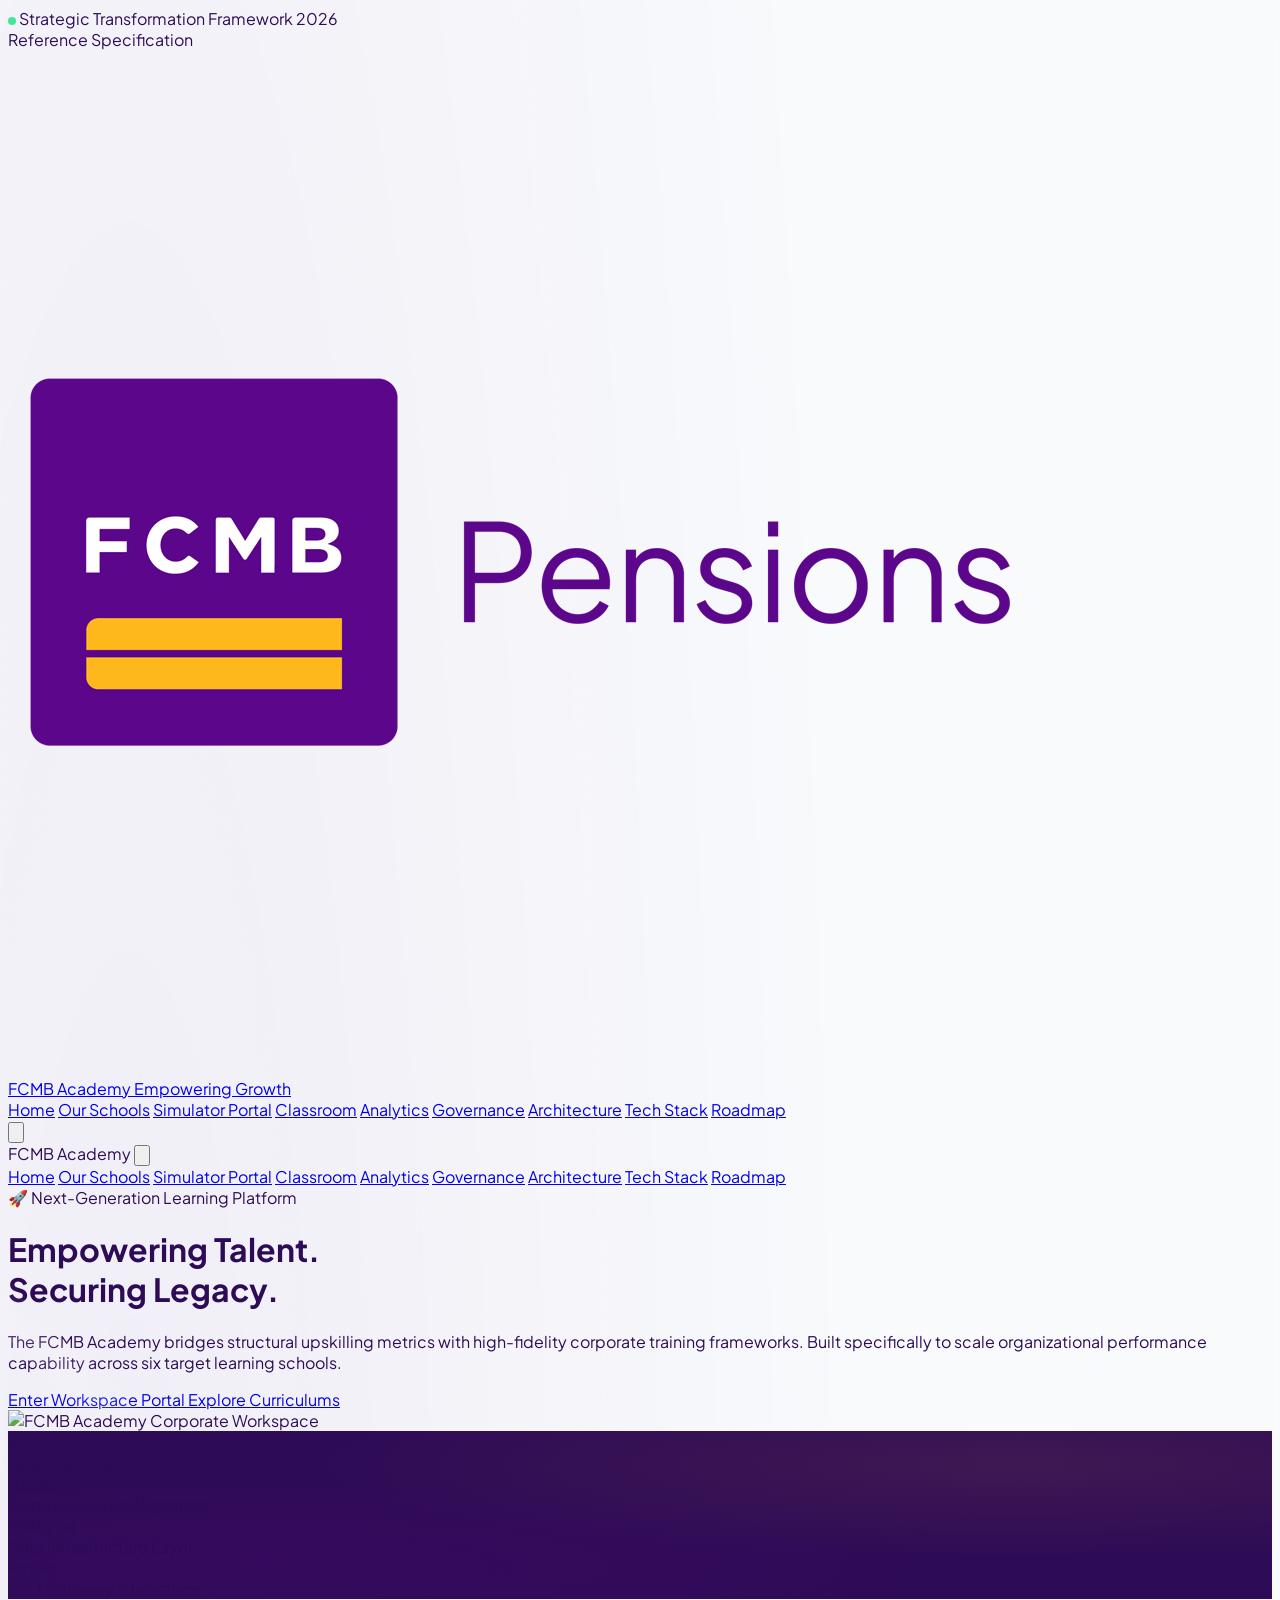
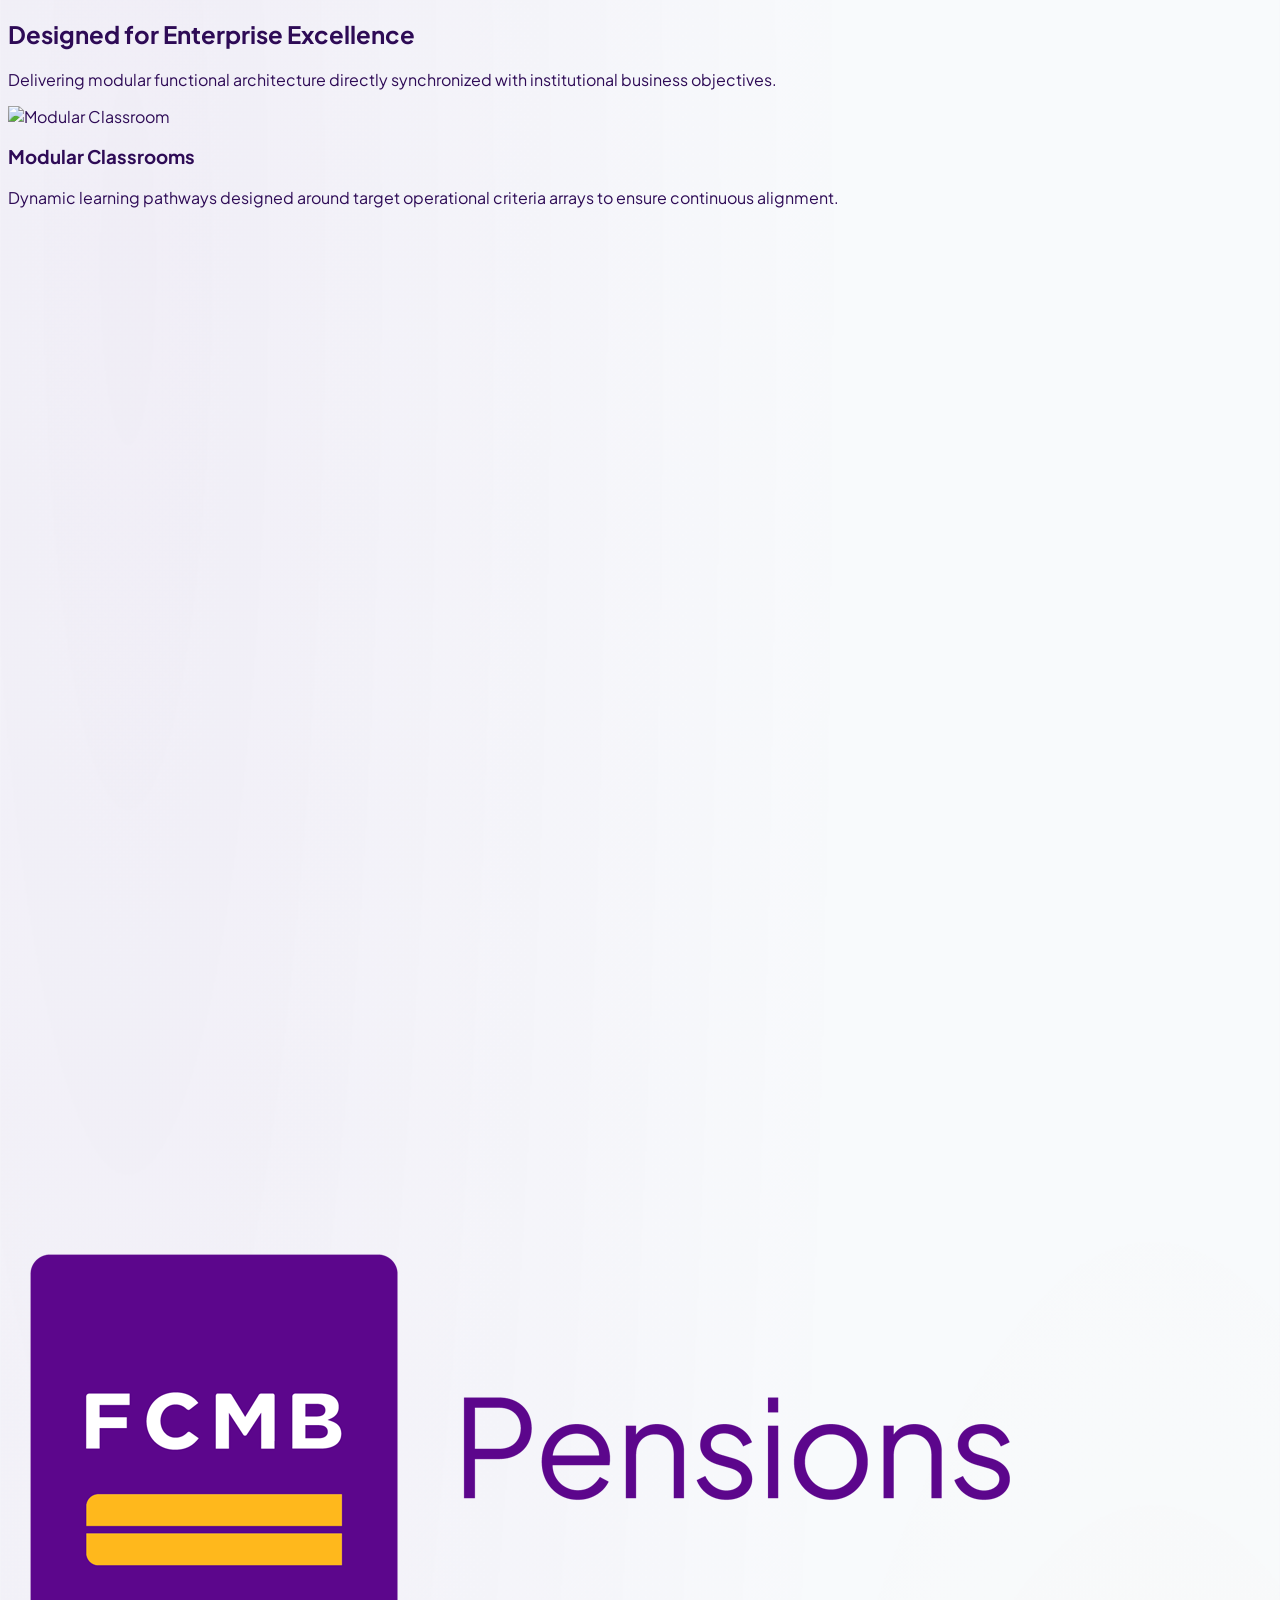
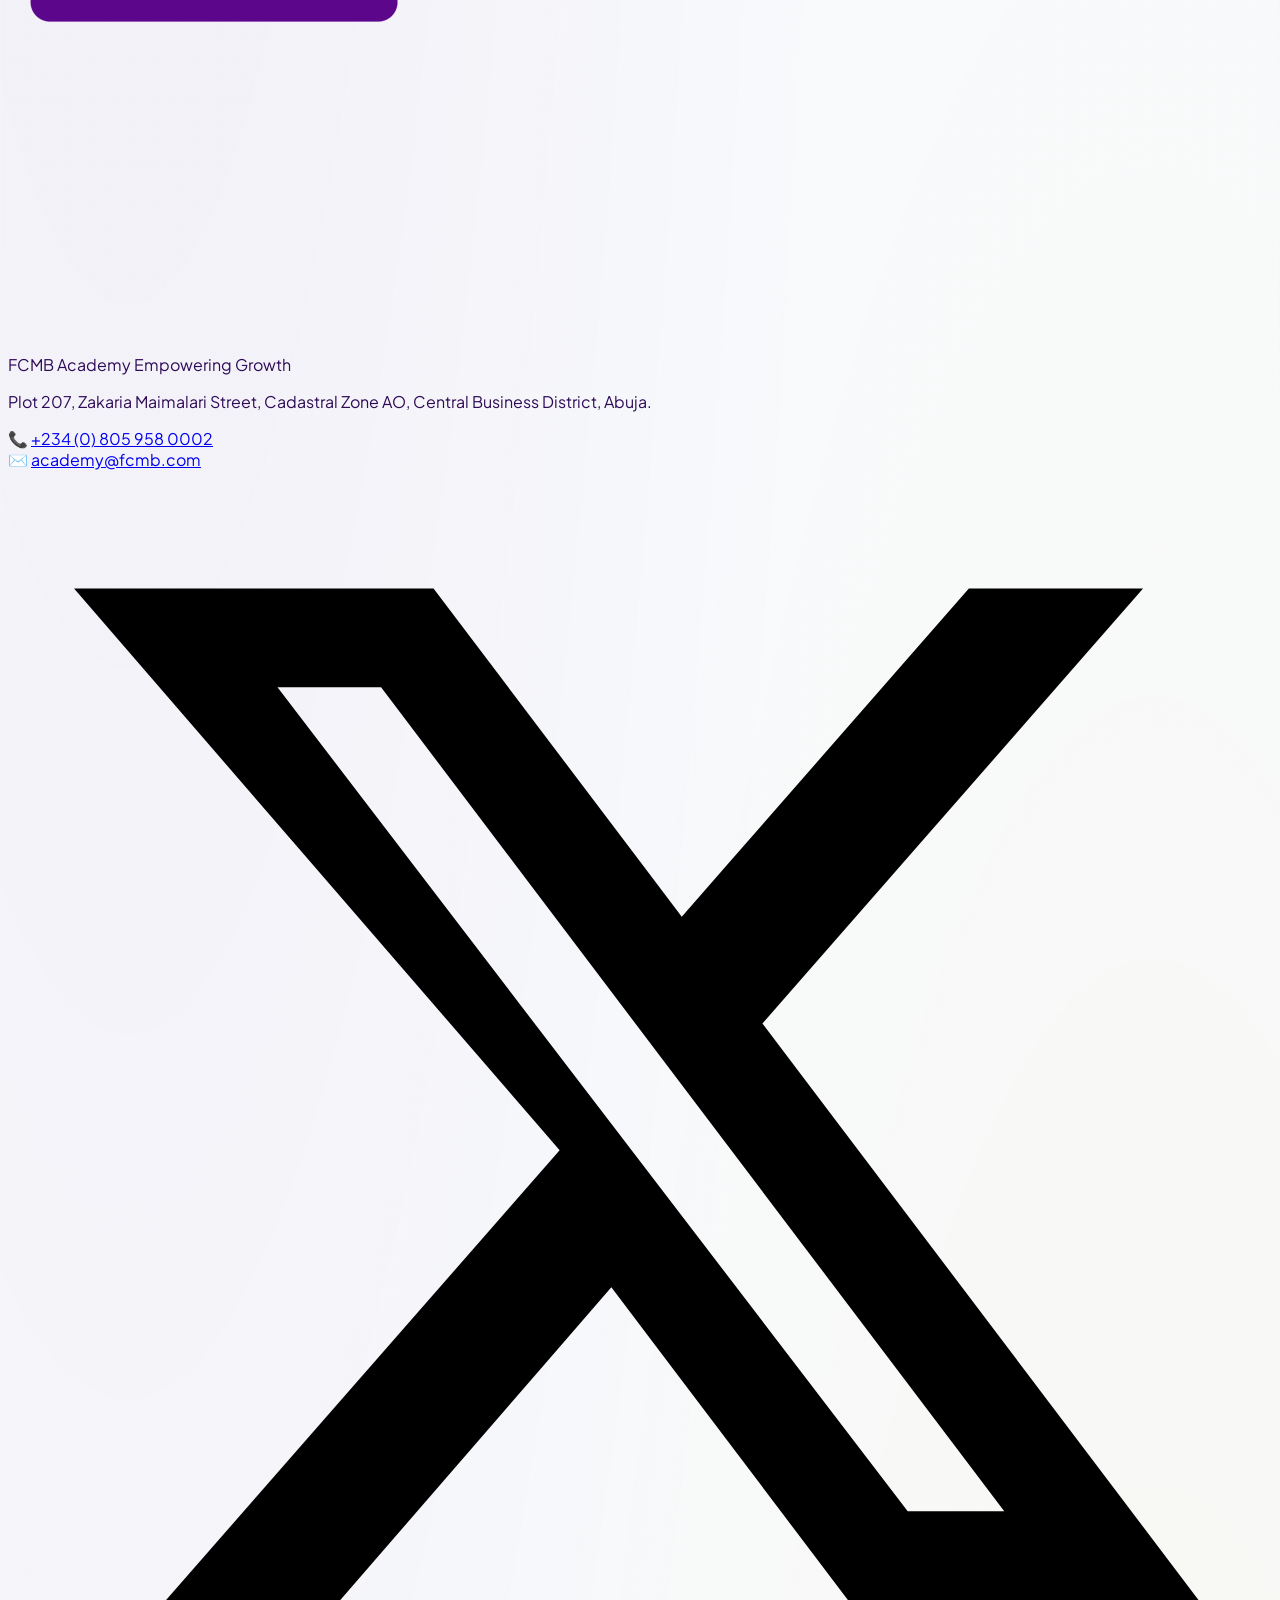
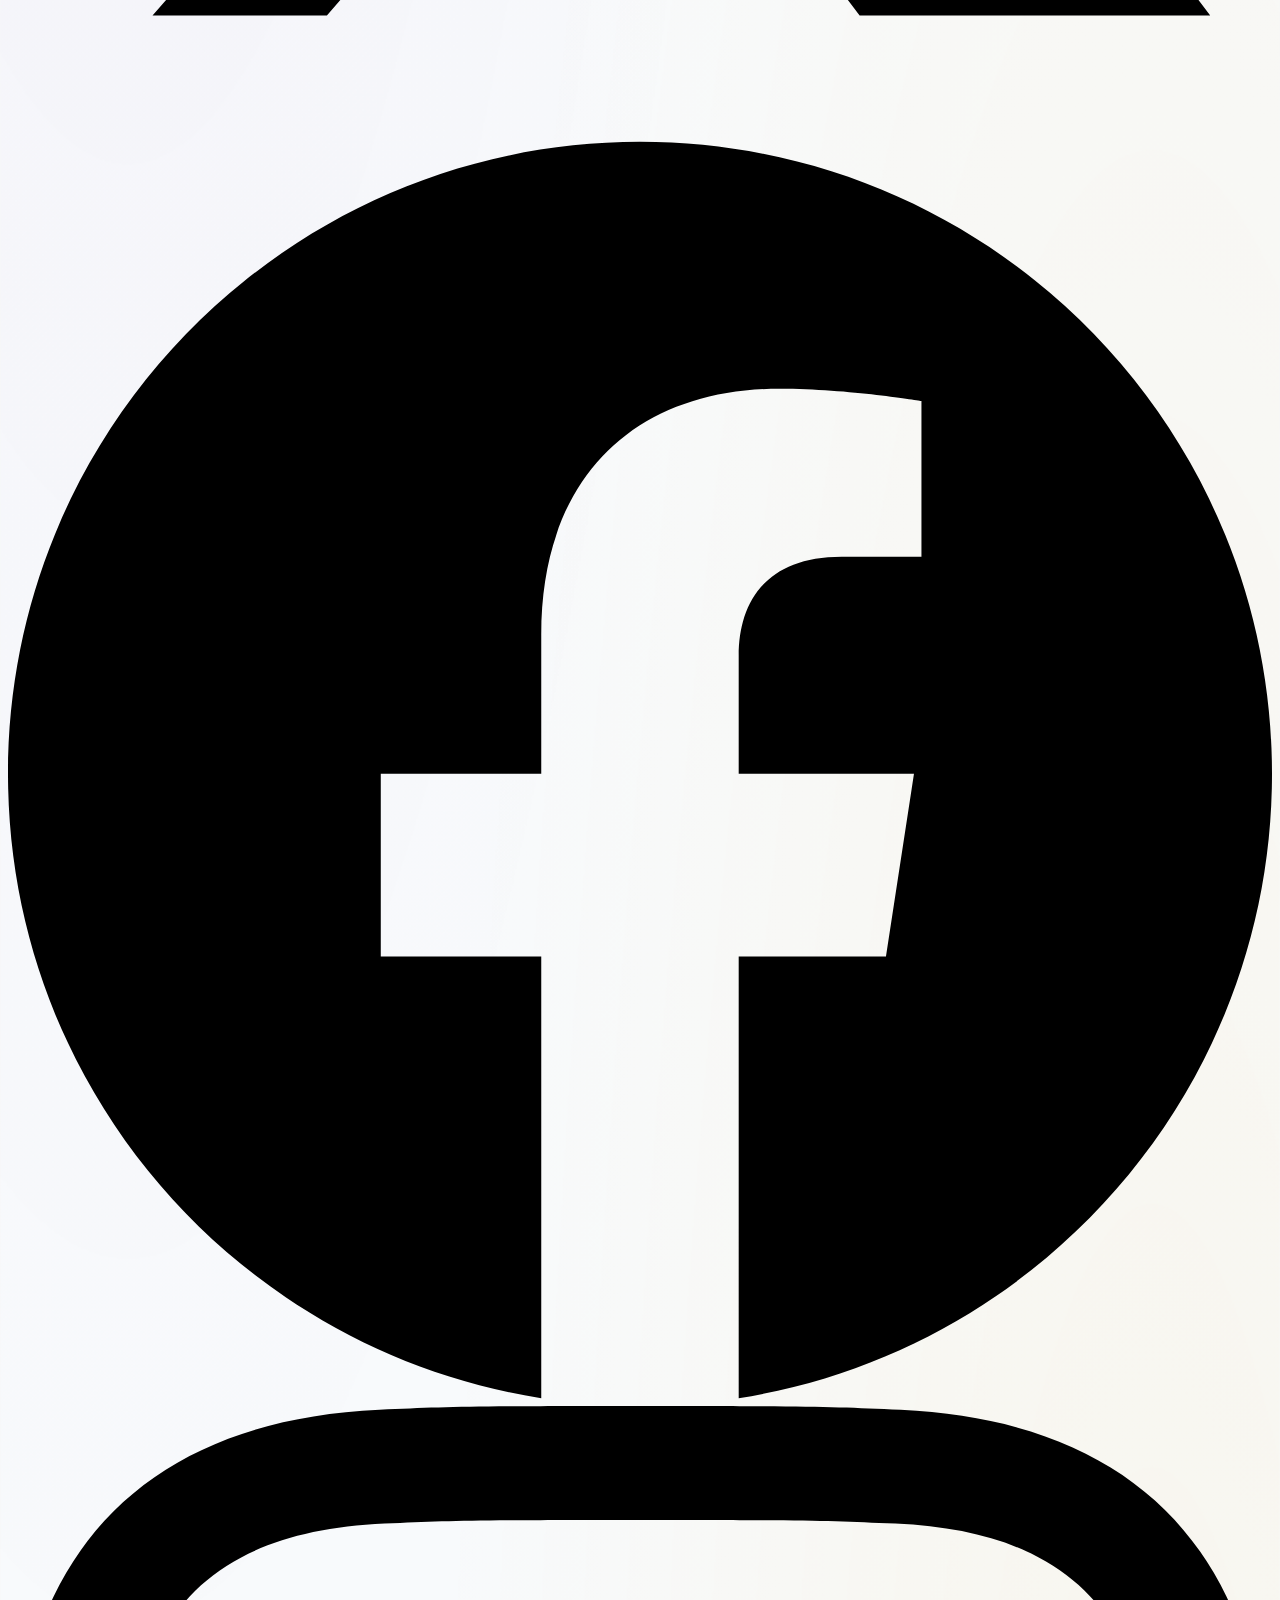
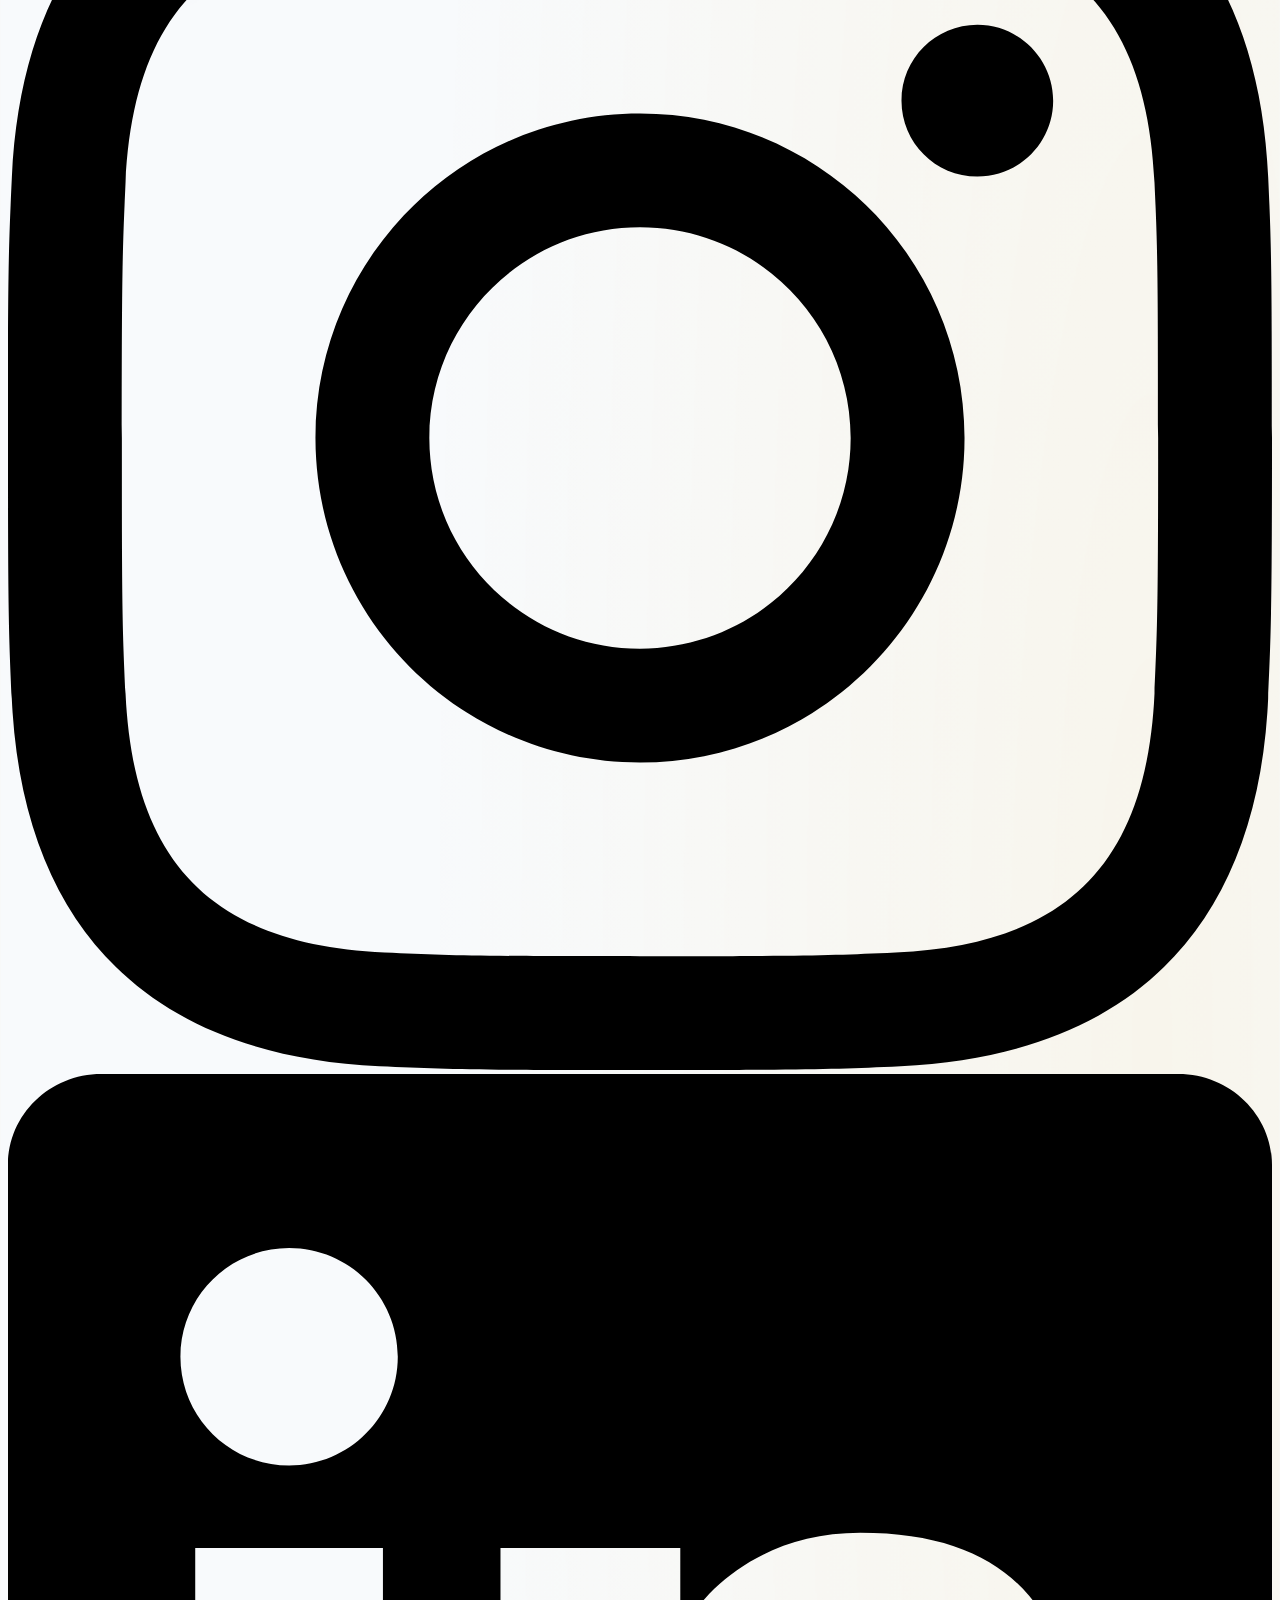
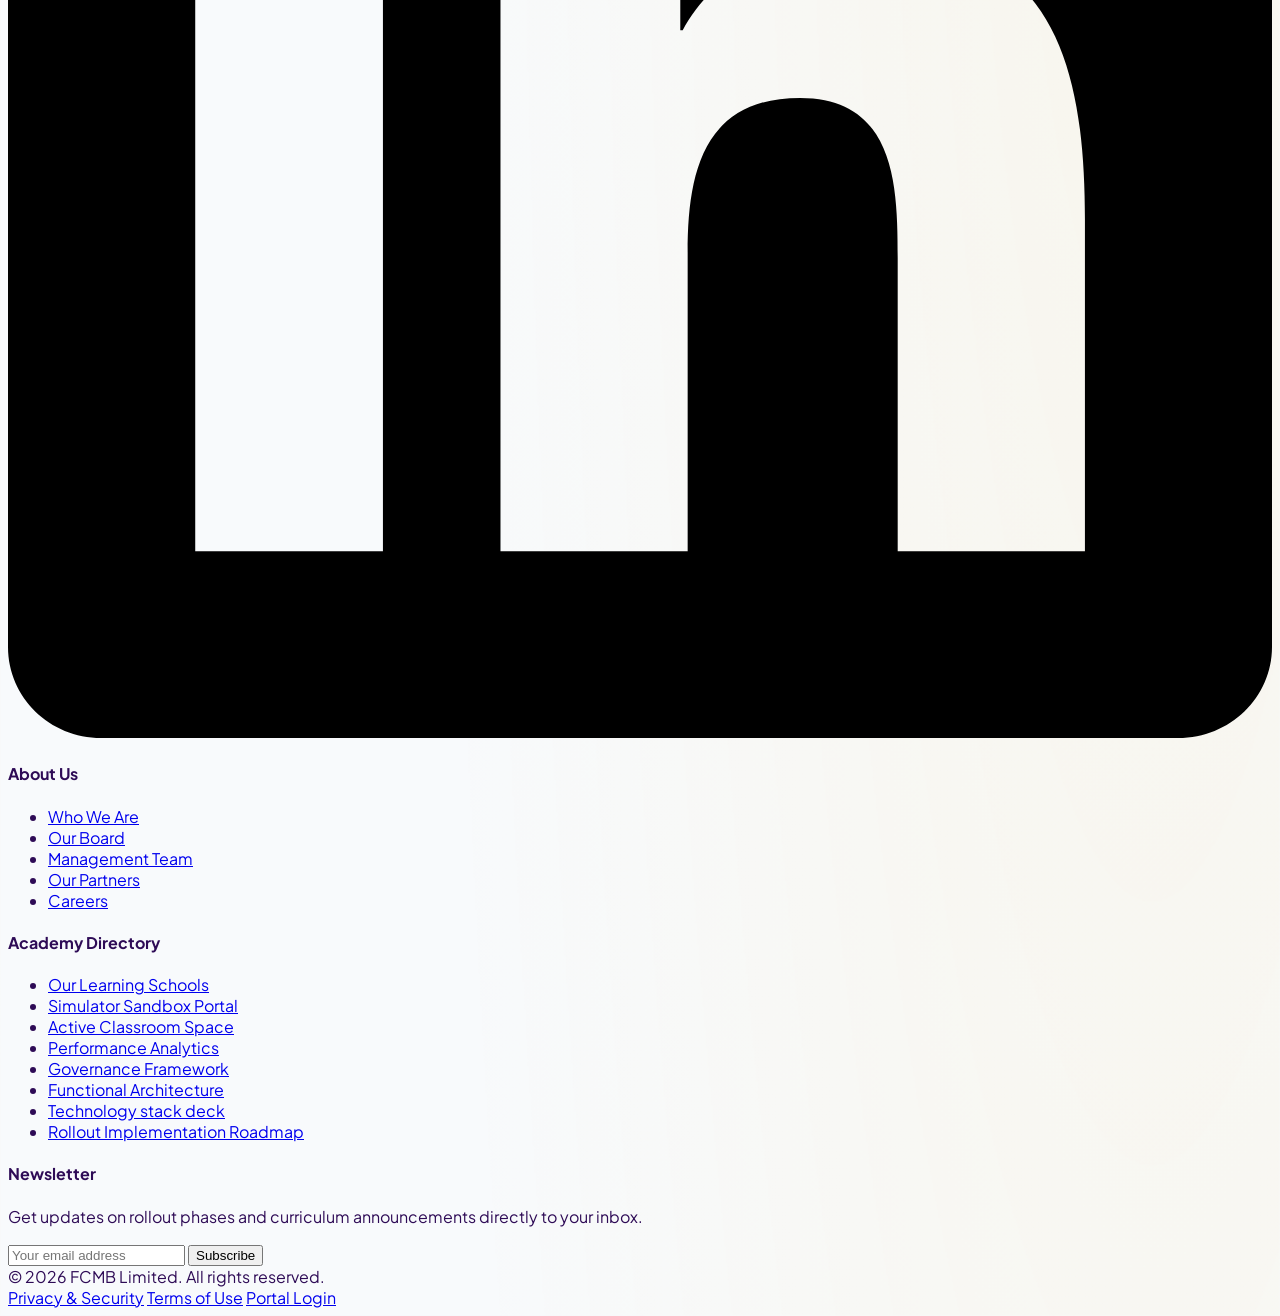
==== index.html @ ba7f53c5 "Initial commit of FCMB School Academy portal" ====
<!DOCTYPE html>
<html lang="en" class="scroll-smooth">
<head>
  <meta charset="UTF-8">
  <meta name="viewport" content="width=device-width, initial-scale=1.0">
  <title>FCMB Academy — Learning, Leadership, Legacy</title>
  <script src="https://cdn.tailwindcss.com/3.4.17"></script>
  <link href="assets/css/style.css" rel="stylesheet">
  <script>
    tailwind.config = {
      theme: {
        extend: {
          colors: {
            purple: '#5c068c',
            gold: '#ffb81c',
            obsidian: '#2e0b56',
            jade: '#3de896',
            coral: '#ff859f'
          },
          fontFamily: {
            sans: ['Plus Jakarta Sans', 'sans-serif'],
            playfair: ['Playfair Display', 'serif']
          }
        }
      }
    }
  </script>
</head>
<body class="bg-hero-pattern text-obsidian font-sans min-h-screen flex flex-col antialiased">

  <!-- Top Informational Strip -->
  <div class="bg-obsidian text-white/90 text-[10px] sm:text-xs py-2 px-6 border-b border-purple/20 shadow-sm shrink-0">
    <div class="max-w-7xl mx-auto flex justify-between items-center font-medium">
      <div class="flex items-center gap-2">
        <span class="pulse-indicator"></span>
        <span class="text-gold font-bold tracking-wider uppercase text-[9px] sm:text-[10px]">Strategic Transformation Framework 2026</span>
      </div>
      <div class="text-[10px] sm:text-[11px] text-white/70">Reference Specification</div>
    </div>
  </div>

  <!-- Navigation Header -->
  <nav class="bg-white/90 backdrop-blur-md sticky top-0 z-50 border-b border-purple/10 shadow-sm shrink-0">
    <div class="max-w-7xl mx-auto px-6 py-4 flex items-center justify-between">
      <a href="index.html" class="flex items-center gap-4">
        <img src="assets/images/FCMBPensionsLogo.png" alt="FCMB Logo" class="h-[70px] w-auto">
        <div class="flex flex-col border-l border-purple/20 pl-3.5">
          <span class="font-extrabold text-base tracking-wider text-purple uppercase">FCMB Academy</span>
          <span class="text-[10px] tracking-widest text-slate-400 font-bold uppercase -mt-0.5">Empowering Growth</span>
        </div>
      </a>
      
      <!-- Desktop Links -->
      <div class="hidden lg:flex items-center gap-1">
        <a href="index.html" class="text-xs font-bold text-purple bg-purple/5 px-4 py-2 rounded-xl transition">Home</a>
        <a href="schools.html" class="text-xs font-semibold text-slate-600 hover:text-purple hover:bg-purple/5 px-4 py-2 rounded-xl transition">Our Schools</a>
        <a href="dashboard.html" class="text-xs font-semibold text-slate-600 hover:text-purple hover:bg-purple/5 px-4 py-2 rounded-xl transition">Simulator Portal</a>
        <a href="lms-workspace.html" class="text-xs font-semibold text-slate-600 hover:text-purple hover:bg-purple/5 px-4 py-2 rounded-xl transition">Classroom</a>
        <a href="performance-analytics.html" class="text-xs font-semibold text-slate-600 hover:text-purple hover:bg-purple/5 px-4 py-2 rounded-xl transition">Analytics</a>
        <a href="governance.html" class="text-xs font-semibold text-slate-600 hover:text-purple hover:bg-purple/5 px-4 py-2 rounded-xl transition">Governance</a>
        <a href="architecture.html" class="text-xs font-semibold text-slate-600 hover:text-purple hover:bg-purple/5 px-4 py-2 rounded-xl transition">Architecture</a>
        <a href="techstack.html" class="text-xs font-semibold text-slate-600 hover:text-purple hover:bg-purple/5 px-4 py-2 rounded-xl transition">Tech Stack</a>
        <a href="roadmap.html" class="text-xs font-semibold text-slate-600 hover:text-purple hover:bg-purple/5 px-4 py-2 rounded-xl transition">Roadmap</a>
      </div>
      
      <!-- Mobile Hamburger Button -->
      <button id="hamburger-btn" class="lg:hidden text-purple p-2 hover:bg-purple/5 rounded-xl transition">
        <svg class="w-6 h-6" fill="none" stroke="currentColor" viewBox="0 0 24 24" stroke-width="2">
          <path stroke-linecap="round" stroke-linejoin="round" d="M4 6h16M4 12h16m-7 6h7" />
        </svg>
      </button>
    </div>
  </nav>

  <!-- Mobile Drawer Menu -->
  <div id="mobile-menu" class="fixed inset-0 z-[100] bg-obsidian/40 backdrop-blur-sm opacity-0 pointer-events-none transition-all duration-300">
    <div class="absolute right-0 top-0 bottom-0 w-[280px] bg-white p-6 shadow-2xl flex flex-col gap-6 transform translate-x-full transition-transform duration-300">
      <div class="flex items-center justify-between border-b border-slate-100 pb-4">
        <span class="font-extrabold text-sm text-purple uppercase">FCMB Academy</span>
        <button id="mobile-close-btn" class="text-slate-400 hover:text-purple transition">
          <svg class="w-6 h-6" fill="none" stroke="currentColor" viewBox="0 0 24 24" stroke-width="2">
            <path stroke-linecap="round" stroke-linejoin="round" d="M6 18L18 6M6 6l12 12" />
          </svg>
        </button>
      </div>
      <div class="flex flex-col gap-3 text-sm font-semibold text-slate-600">
        <a href="index.html" class="text-purple bg-purple/5 px-4 py-2.5 rounded-xl transition">Home</a>
        <a href="schools.html" class="hover:text-purple hover:bg-purple/5 px-4 py-2.5 rounded-xl transition">Our Schools</a>
        <a href="dashboard.html" class="hover:text-purple hover:bg-purple/5 px-4 py-2.5 rounded-xl transition">Simulator Portal</a>
        <a href="lms-workspace.html" class="hover:text-purple hover:bg-purple/5 px-4 py-2.5 rounded-xl transition">Classroom</a>
        <a href="performance-analytics.html" class="hover:text-purple hover:bg-purple/5 px-4 py-2.5 rounded-xl transition">Analytics</a>
        <a href="governance.html" class="hover:text-purple hover:bg-purple/5 px-4 py-2.5 rounded-xl transition">Governance</a>
        <a href="architecture.html" class="hover:text-purple hover:bg-purple/5 px-4 py-2.5 rounded-xl transition">Architecture</a>
        <a href="techstack.html" class="hover:text-purple hover:bg-purple/5 px-4 py-2.5 rounded-xl transition">Tech Stack</a>
        <a href="roadmap.html" class="hover:text-purple hover:bg-purple/5 px-4 py-2.5 rounded-xl transition">Roadmap</a>
      </div>
    </div>
  </div>

  <main class="grow">
    <!-- Hero & Marketing Content -->
    <header class="max-w-7xl mx-auto px-6 py-16 lg:py-24 grid grid-cols-1 lg:grid-cols-12 gap-12 items-center">
      <div class="lg:col-span-6 space-y-6 reveal-left">
        <div class="inline-flex items-center gap-2 bg-purple/5 border border-purple/10 px-3 py-1.5 rounded-full text-purple font-bold text-[11px] uppercase tracking-wider">
          🚀 Next-Generation Learning Platform
        </div>
        <h1 class="font-playfair text-4xl sm:text-5xl lg:text-6xl font-bold tracking-tight text-obsidian leading-[1.1]">
          Empowering Talent. <br>Securing <span class="text-purple italic font-semibold">Legacy.</span>
        </h1>
        <p class="text-slate-600 text-sm sm:text-base max-w-xl leading-relaxed font-light">
          The FCMB Academy bridges structural upskilling metrics with high-fidelity corporate training frameworks. Built specifically to scale organizational performance capability across six target learning schools.
        </p>
        <div class="flex flex-wrap gap-4 pt-2">
          <a href="dashboard.html" class="bg-purple text-white hover:bg-obsidian font-extrabold text-xs px-6 py-3.5 rounded-full tracking-wide shadow-lg shadow-purple/20 transition transform hover:-translate-y-0.5 btn-shimmer">
            Enter Workspace Portal
          </a>
          <a href="schools.html" class="bg-white border border-slate-200 text-slate-700 hover:bg-slate-50 font-bold text-xs px-6 py-3.5 rounded-full shadow-xs transition">
            Explore Curriculums
          </a>
        </div>
      </div>
      
      <div class="lg:col-span-6 relative reveal-right">
        <div class="absolute -inset-1 bg-gradient-to-tr from-gold via-purple to-obsidian rounded-3xl blur opacity-20"></div>
        <img src="https://images.unsplash.com/photo-1497366216548-37526070297c?auto=format&fit=crop&w=800&q=80" 
             alt="FCMB Academy Corporate Workspace" 
             class="relative z-10 rounded-3xl shadow-2xl border border-purple/10 w-full h-80 lg:h-[400px] object-cover aspect-[4/3]">
      </div>
    </header>

    <!-- Metrics & Corporate Impact Counter -->
    <section class="bg-dark-pattern text-white py-12 px-6 shadow-inner reveal-scale">
      <div class="max-w-7xl mx-auto grid grid-cols-2 md:grid-cols-4 gap-8 text-center">
        <div class="space-y-1">
          <div class="text-3xl lg:text-4xl font-extrabold text-gold">6</div>
          <div class="text-[10px] lg:text-xs uppercase tracking-wider text-white/60 font-semibold">Target Specialized Schools</div>
        </div>
        <div class="space-y-1">
          <div class="text-3xl lg:text-4xl font-extrabold text-gold">100%</div>
          <div class="text-[10px] lg:text-xs uppercase tracking-wider text-white/60 font-semibold">Corporate Sync Alignment</div>
        </div>
        <div class="space-y-1">
          <div class="text-3xl lg:text-4xl font-extrabold text-gold">Postgres</div>
          <div class="text-[10px] lg:text-xs uppercase tracking-wider text-white/60 font-semibold">Data Infrastructure Layer</div>
        </div>
        <div class="space-y-1">
          <div class="text-3xl lg:text-4xl font-extrabold text-gold">Active</div>
          <div class="text-[10px] lg:text-xs uppercase tracking-wider text-white/60 font-semibold">SSO Gateway Integration</div>
        </div>
      </div>
    </section>

    <!-- Pillars Core Section -->
    <section class="bg-gradient-to-b from-white to-slate-50 py-20 px-6 border-t border-purple/5">
      <div class="max-w-7xl mx-auto space-y-12">
        <div class="text-center space-y-2 max-w-xl mx-auto reveal">
          <h2 class="font-playfair text-3xl font-bold tracking-tight text-obsidian">Designed for Enterprise Excellence</h2>
          <p class="text-xs text-slate-500 leading-relaxed">Delivering modular functional architecture directly synchronized with institutional business objectives.</p>
        </div>

        <div class="grid grid-cols-1 md:grid-cols-3 gap-8">
          <div class="bg-white p-6 rounded-2xl border border-slate-100 shadow-sm space-y-4 hover-float reveal stagger-1">
            <img src="https://images.unsplash.com/photo-1516321318423-f06f85e504b3?auto=format&fit=crop&w=600&q=80" 
                 alt="Modular Classroom" class="w-full aspect-video object-cover rounded-xl shadow-inner">
            <h3 class="font-bold text-base text-purple">Modular Classrooms</h3>
            <p class="text-xs text-slate-500 leading-relaxed">Dynamic learning pathways designed around target operational criteria arrays to ensure continuous alignment.</p>
          </div>
          <div class="bg-white p-6 rounded-2xl border border-slate-100 shadow-sm space-y-4 hover-float reveal stagger-2">
            <img src="https://images.unsplash.com/photo-1460925895917-afdab827c52f?auto=format&fit=crop&w=600&q=80" 
                 alt="Real-Time Analytics Dashboard" class="w-full aspect-video object-cover rounded-xl shadow-inner">
            <h3 class="font-bold text-base text-purple">Metric Analytics</h3>
            <p class="text-xs text-slate-500 leading-relaxed">Granular organizational dashboards logging upskilling rates, testing compliance records loops, and competency evaluations.</p>
          </div>
          <div class="bg-white p-6 rounded-2xl border border-slate-100 shadow-sm space-y-4 hover-float reveal stagger-3">
            <img src="https://images.unsplash.com/photo-1558494949-ef010cbdcc31?auto=format&fit=crop&w=600&q=80" 
                 alt="Secure Cloud Infrastructure" class="w-full aspect-video object-cover rounded-xl shadow-inner">
            <h3 class="font-bold text-base text-purple">Enterprise Infrastructure</h3>
            <p class="text-xs text-slate-500 leading-relaxed">Fully cloud-hosted and built upon a secure, highly scalable relational persistence foundation layer.</p>
          </div>
        </div>
      </div>
    </section>

    <!-- Interactive Core Architecture Highlight Panel -->
    <section class="max-w-7xl mx-auto px-6 py-20 grid grid-cols-1 lg:grid-cols-12 gap-12 items-center">
      <div class="lg:col-span-5 space-y-5 reveal-left">
        <span class="text-[10px] uppercase tracking-widest font-bold text-purple bg-purple/10 px-2.5 py-1 rounded">Interactive Feature Preview</span>
        <h2 class="font-playfair text-3xl font-bold text-obsidian">Core Three-in-One Executive Integration Matrix</h2>
        <p class="text-xs text-slate-500 leading-relaxed font-light">
          Experience an application stack that unifies corporate documentation vaults, standardized grading assessment protocols, and adaptive operational dashboard parameters under one interface layout.
        </p>
        <div class="space-y-3 pt-2">
          <button onclick="switchPreviewTab('lms')" id="tab-lms" class="w-full text-left p-3.5 bg-purple text-white rounded-xl border border-purple/10 cursor-pointer transition text-xs font-bold shadow-xs">
            📚 Core LMS Module Sync Environment
          </button>
          <button onclick="switchPreviewTab('km')" id="tab-km" class="w-full text-left p-3.5 bg-white text-slate-700 rounded-xl border border-slate-100 cursor-pointer hover:bg-slate-50 transition text-xs font-bold">
            🏛️ Institutional Policy Knowledge Portal
          </button>
        </div>
      </div>
      <div class="lg:col-span-7 bg-white border border-purple/10 rounded-2xl p-6 min-h-[220px] flex flex-col justify-between shadow-sm reveal-right">
        <div class="space-y-3">
          <h4 id="preview-title" class="font-bold text-sm text-purple">Learning Management System (LMS)</h4>
          <p id="preview-text" class="text-xs text-slate-600 leading-relaxed">
            Acts as the main corporate execution layer, delivering structured onboarding tracks, automated lesson progressions, and SCORM framework synchronization parameters.
          </p>
        </div>
        <div class="pt-4 border-t border-slate-100 flex justify-between items-center text-[10px] font-bold text-slate-400">
          <span>SYSTEM SUBSYSTEM SIMULATION LAYER</span>
          <span class="text-jade uppercase flex items-center gap-1.5">
            <span class="w-2 h-2 rounded-full bg-jade animate-pulse"></span>
            Config Ready
          </span>
        </div>
      </div>
    </section>

    <!-- Updates Registration Panel -->
    <section class="bg-gradient-to-r from-purple via-obsidian to-purple text-white py-20 px-6">
      <div class="max-w-4xl mx-auto text-center space-y-6 reveal">
        <h2 class="font-playfair text-3xl font-bold tracking-tight">Stay Updated on Academy Rollout Phases</h2>
        <p class="text-xs text-white/70 max-w-lg mx-auto leading-relaxed">
          Subscribe to receive deployment lifecycle documentation updates, feature release notifications, and strategy framework change parameters directly from the implementation team.
        </p>
        <div class="max-w-md mx-auto flex flex-col sm:flex-row gap-2 pt-2">
          <input type="email" id="sub-email" placeholder="Enter your corporate email address" class="bg-white/10 text-white placeholder-white/40 border border-white/20 text-xs px-4 py-3 rounded-xl focus:outline-none focus:border-gold grow transition">
          <button onclick="triggerSub()" class="bg-gold text-obsidian hover:bg-white font-extrabold text-xs px-6 py-3 rounded-xl transition shadow-md whitespace-nowrap btn-shimmer">
            Subscribe to Framework
          </button>
        </div>
        <div id="sub-success-msg" class="text-xs font-bold text-jade hidden"></div>
      </div>
    </section>
  </main>

  <!-- ===================== FOOTER ===================== -->
  <footer class="bg-[#14141a] text-slate-400 py-16 px-6 border-t border-white/5 shrink-0">
    <div class="max-w-7xl mx-auto space-y-12">
      <div class="grid grid-cols-1 md:grid-cols-2 lg:grid-cols-12 gap-10">
        <!-- Brand & Contact -->
        <div class="lg:col-span-4 space-y-6">
          <div class="flex items-center gap-3">
            <div class="bg-white p-2 rounded-xl inline-flex items-center">
              <img src="assets/images/FCMBPensionsLogo.png" alt="FCMB Logo" class="h-[60px] w-auto">
            </div>
            <div class="flex flex-col border-l border-white/10 pl-3">
              <span class="font-extrabold text-sm tracking-wider text-white uppercase">FCMB Academy</span>
              <span class="text-[9px] tracking-widest text-slate-500 font-bold uppercase -mt-0.5">Empowering Growth</span>
            </div>
          </div>
          <p class="text-xs text-slate-500 leading-relaxed max-w-sm">
            Plot 207, Zakaria Maimalari Street, Cadastral Zone AO, Central Business District, Abuja.
          </p>
          <div class="space-y-2 text-xs">
            <div class="flex items-center gap-2">
              <span class="text-slate-500">📞</span>
              <a href="tel:+2348059580002" class="hover:text-gold transition">+234 (0) 805 958 0002</a>
            </div>
            <div class="flex items-center gap-2">
              <span class="text-slate-500">✉️</span>
              <a href="mailto:academy@fcmb.com" class="hover:text-gold transition">academy@fcmb.com</a>
            </div>
          </div>
          <!-- Social Icons -->
          <div class="flex gap-2">
            <a href="https://twitter.com/fcmbpensions" target="_blank" class="w-8 h-8 rounded-lg bg-white/5 hover:bg-gold hover:text-obsidian flex items-center justify-center transition text-slate-400">
              <svg class="w-4 h-4 fill-current" viewBox="0 0 24 24"><path d="M18.244 2.25h3.308l-7.227 8.26 8.502 11.24H16.17l-4.714-6.231-5.401 6.231H2.744l7.73-8.835L1.254 2.25H8.08l4.713 6.231zm-1.161 17.52h1.833L7.084 4.126H5.117z"/></svg>
            </a>
            <a href="https://www.facebook.com/fcmbpensions/" target="_blank" class="w-8 h-8 rounded-lg bg-white/5 hover:bg-gold hover:text-obsidian flex items-center justify-center transition text-slate-400">
              <svg class="w-4 h-4 fill-current" viewBox="0 0 24 24"><path d="M24 12.073c0-6.627-5.373-12-12-12s-12 5.373-12 12c0 5.99 4.388 10.954 10.125 11.854v-8.385H7.078v-3.47h3.047V9.43c0-3.007 1.792-4.669 4.533-4.669 1.312 0 2.686.235 2.686.235v2.953H15.83c-1.491 0-1.956.925-1.956 1.874v2.25h3.328l-.532 3.47h-2.796v8.385C19.612 23.027 24 18.062 24 12.073z"/></svg>
            </a>
            <a href="https://www.instagram.com/fcmbpensions/" target="_blank" class="w-8 h-8 rounded-lg bg-white/5 hover:bg-gold hover:text-obsidian flex items-center justify-center transition text-slate-400">
              <svg class="w-4 h-4 fill-current" viewBox="0 0 24 24"><path d="M12 2.163c3.204 0 3.584.012 4.85.07 3.252.148 4.771 1.691 4.919 4.919.058 1.265.069 1.645.069 4.849 0 3.205-.012 3.584-.069 4.849-.149 3.225-1.664 4.771-4.919 4.919-1.266.058-1.644.07-4.85.07-3.204 0-3.584-.012-4.849-.07-3.26-.149-4.771-1.699-4.919-4.92-.058-1.265-.07-1.644-.07-4.849 0-3.204.013-3.583.07-4.849.149-3.227 1.664-4.771 4.919-4.919 1.266-.057 1.645-.069 4.849-.069zm0-2.163c-3.259 0-3.667.014-4.947.072-4.358.2-6.78 2.618-6.98 6.98-.059 1.281-.073 1.689-.073 4.948 0 3.259.014 3.668.072 4.948.2 4.358 2.618 6.78 6.98 6.98 1.281.058 1.689.072 4.948.072 3.259 0 3.668-.014 4.948-.072 4.354-.2 6.782-2.618 6.979-6.98.059-1.28.073-1.689.073-4.948 0-3.259-.014-3.667-.072-4.947-.196-4.354-2.617-6.78-6.979-6.98-1.281-.059-1.69-.073-4.949-.073zm0 5.838c-3.403 0-6.162 2.759-6.162 6.162s2.759 6.163 6.162 6.163 6.162-2.759 6.162-6.163c0-3.403-2.759-6.162-6.162-6.162zm0 10.162c-2.209 0-4-1.79-4-4 0-2.209 1.791-4 4-4s4 1.791 4 4c0 2.21-1.791 4-4 4zm6.406-11.845c-.796 0-1.441.645-1.441 1.44s.645 1.44 1.441 1.44c.795 0 1.439-.645 1.439-1.44s-.644-1.44-1.439-1.44z"/></svg>
            </a>
            <a href="https://www.linkedin.com/company/fcmb-pensions/" target="_blank" class="w-8 h-8 rounded-lg bg-white/5 hover:bg-gold hover:text-obsidian flex items-center justify-center transition text-slate-400">
              <svg class="w-4 h-4 fill-current" viewBox="0 0 24 24"><path d="M20.447 20.452h-3.554v-5.569c0-1.328-.027-3.037-1.852-3.037-1.853 0-2.136 1.445-2.136 2.939v5.667H9.351V9h3.414v1.561h.046c.477-.9 1.637-1.85 3.37-1.85 3.601 0 4.267 2.37 4.267 5.455v6.286zM5.337 7.433c-1.144 0-2.063-.926-2.063-2.065 0-1.138.92-2.063 2.063-2.063 1.14 0 2.064.925 2.064 2.063 0 1.139-.925 2.065-2.064 2.065zm1.782 13.019H3.555V9h3.564v11.452zM22.225 0H1.771C.792 0 0 .774 0 1.729v20.542C0 23.227.792 24 1.771 24h20.451C23.2 24 24 23.227 24 22.271V1.729C24 .774 23.2 0 22.222 0h.003z"/></svg>
            </a>
          </div>
        </div>

        <!-- About Us Links -->
        <div class="lg:col-span-2 space-y-4">
          <h4 class="text-white text-xs font-bold uppercase tracking-wider">About Us</h4>
          <ul class="space-y-2.5 text-xs">
            <li><a href="https://fcmbpensions.com/about-us" target="_blank" class="hover:text-gold transition">Who We Are</a></li>
            <li><a href="https://fcmbpensions.com/our-board" target="_blank" class="hover:text-gold transition">Our Board</a></li>
            <li><a href="https://fcmbpensions.com/management-team" target="_blank" class="hover:text-gold transition">Management Team</a></li>
            <li><a href="https://fcmbpensions.com/our-partners" target="_blank" class="hover:text-gold transition">Our Partners</a></li>
            <li><a href="https://fcmbpensions.com/career" target="_blank" class="hover:text-gold transition">Careers</a></li>
          </ul>
        </div>

        <!-- Academy Directory -->
        <div class="lg:col-span-3 space-y-4">
          <h4 class="text-white text-xs font-bold uppercase tracking-wider">Academy Directory</h4>
          <ul class="space-y-2.5 text-xs">
            <li><a href="schools.html" class="hover:text-gold transition">Our Learning Schools</a></li>
            <li><a href="dashboard.html" class="hover:text-gold transition">Simulator Sandbox Portal</a></li>
            <li><a href="lms-workspace.html" class="hover:text-gold transition">Active Classroom Space</a></li>
            <li><a href="performance-analytics.html" class="hover:text-gold transition">Performance Analytics</a></li>
            <li><a href="governance.html" class="hover:text-gold transition">Governance Framework</a></li>
            <li><a href="architecture.html" class="hover:text-gold transition">Functional Architecture</a></li>
            <li><a href="techstack.html" class="hover:text-gold transition">Technology stack deck</a></li>
            <li><a href="roadmap.html" class="hover:text-gold transition">Rollout Implementation Roadmap</a></li>
          </ul>
        </div>

        <!-- Newsletter -->
        <div class="lg:col-span-3 space-y-4">
          <h4 class="text-white text-xs font-bold uppercase tracking-wider">Newsletter</h4>
          <p class="text-xs text-slate-500 leading-relaxed">
            Get updates on rollout phases and curriculum announcements directly to your inbox.
          </p>
          <div class="flex gap-2 pt-2">
            <input type="email" id="footer-newsletter-email" placeholder="Your email address" class="bg-white/5 border border-white/10 text-white placeholder-white/30 text-xs px-3 py-2 rounded-lg focus:outline-none focus:border-gold grow">
            <button onclick="triggerFooterSub()" class="bg-gold hover:bg-gold-hover text-obsidian text-xs font-bold px-3 py-2 rounded-lg transition shrink-0">Subscribe</button>
          </div>
          <div id="footer-sub-msg" class="text-[10px] text-jade font-bold hidden"></div>
        </div>
      </div>

      <!-- Legal bottom strip -->
      <div class="border-t border-white/5 pt-8 flex flex-col md:flex-row justify-between items-center gap-4 text-[11px] text-slate-500">
        <span>© 2026 FCMB Limited. All rights reserved.</span>
        <div class="flex gap-4">
          <a href="https://fcmbpensions.com/privacy" target="_blank" class="hover:text-gold transition">Privacy &amp; Security</a>
          <a href="#" class="hover:text-gold transition">Terms of Use</a>
          <a href="dashboard.html" class="hover:text-gold transition">Portal Login</a>
        </div>
      </div>
    </div>
  </footer>

  <script src="assets/js/main.js" defer></script>
  <!-- Interactive Sandbox Interface Scripts -->
  <script>
    function switchPreviewTab(target) {
      const title = document.getElementById('preview-title');
      const text = document.getElementById('preview-text');
      const lmsTab = document.getElementById('tab-lms');
      const kmTab = document.getElementById('tab-km');
      
      // Reset styles
      lmsTab.className = "w-full text-left p-3.5 bg-white text-slate-700 rounded-xl border border-slate-100 cursor-pointer hover:bg-slate-50 transition text-xs font-bold";
      kmTab.className = "w-full text-left p-3.5 bg-white text-slate-700 rounded-xl border border-slate-100 cursor-pointer hover:bg-slate-50 transition text-xs font-bold";
      
      if(target === 'lms') {
        lmsTab.className = "w-full text-left p-3.5 bg-purple text-white rounded-xl border border-purple/10 cursor-pointer transition text-xs font-bold shadow-xs";
        title.innerText = "Learning Management System (LMS)";
        text.innerText = "Acts as the main corporate execution layer, delivering structured onboarding tracks, automated lesson progressions, and SCORM framework synchronization parameters.";
      } else {
        kmTab.className = "w-full text-left p-3.5 bg-purple text-white rounded-xl border border-purple/10 cursor-pointer transition text-xs font-bold shadow-xs";
        title.innerText = "Institutional Policy Knowledge Portal";
        text.innerText = "The secure institutional archive vault built to handle asset policy updates, core compliance documentation arrays, and localized operational history records.";
      }
    }

    function triggerSub() {
      const email = document.getElementById('sub-email');
      const targetMsg = document.getElementById('sub-success-msg');
      if (email.value.trim() === '') {
        alert('Please enter a valid email address.');
        return;
      }
      targetMsg.innerText = "✔ Subscribed successfully! A confirmation request has been sent to " + email.value;
      targetMsg.classList.remove('hidden');
      email.value = '';
    }
  </script>
</body>
</html>
---- assets/css/style.css ----
/* FCMB School Global CSS Stylesheet */

@import url('https://fonts.googleapis.com/css2?family=Plus+Jakarta+Sans:wght@300;400;500;600;700;800&family=Playfair+Display:ital,wght@0,600;0,700;1,600&display=swap');

:root {
  --color-purple: #5c068c;
  --color-purple-dark: #400462;
  --color-purple-light: #f6f0fa;
  --color-obsidian: #2e0b56;
  --color-gold: #ffb81c;
  --color-gold-hover: #e09f14;
  --color-gold-light: #fffcf2;
  --color-jade: #3de896;
  --color-coral: #ff859f;
  --color-slate-soft: #f8fafc;
}

/* Base resets & custom fonts */
body {
  font-family: 'Plus Jakarta Sans', sans-serif;
  color: var(--color-obsidian);
  background-color: #faf9fc;
  -webkit-font-smoothing: antialiased;
}

/* Standard Scrollbar */
::-webkit-scrollbar {
  width: 8px;
  height: 8px;
}
::-webkit-scrollbar-track {
  background: var(--color-purple-light);
}
::-webkit-scrollbar-thumb {
  background: rgba(92, 6, 140, 0.2);
  border-radius: 4px;
}
::-webkit-scrollbar-thumb:hover {
  background: rgba(92, 6, 140, 0.4);
}

/* ===== GRADIENTS ===== */
.bg-hero-pattern {
  background: 
    radial-gradient(ellipse at 10% 20%, rgba(92, 6, 140, 0.05) 0%, transparent 45%),
    radial-gradient(ellipse at 90% 80%, rgba(255, 184, 28, 0.07) 0%, transparent 45%),
    var(--color-slate-soft);
}

.bg-dark-pattern {
  background: 
    radial-gradient(ellipse at 20% 80%, rgba(92, 6, 140, 0.15) 0%, transparent 50%),
    radial-gradient(ellipse at 80% 20%, rgba(255, 184, 28, 0.08) 0%, transparent 50%),
    var(--color-obsidian);
}

.glassmorphism {
  background: rgba(255, 255, 255, 0.85);
  backdrop-filter: blur(12px);
  -webkit-backdrop-filter: blur(12px);
  border: 1px solid rgba(92, 6, 140, 0.08);
}

/* ===== MICRO-ANIMATIONS & HOVERS ===== */

/* Floating effect for cards */
.hover-float {
  transition: transform 0.3s cubic-bezier(0.25, 0.8, 0.25, 1), box-shadow 0.3s ease;
}
.hover-float:hover {
  transform: translateY(-5px);
  box-shadow: 0 12px 30px rgba(46, 11, 86, 0.08);
}

/* Shimmering button hover */
.btn-shimmer {
  position: relative;
  overflow: hidden;
}
.btn-shimmer::after {
  content: '';
  position: absolute;
  top: -50%;
  left: -50%;
  width: 200%;
  height: 200%;
  background: linear-gradient(
    to bottom right,
    rgba(255, 255, 255, 0) 0%,
    rgba(255, 255, 255, 0.13) 50%,
    rgba(255, 255, 255, 0) 100%
  );
  transform: rotate(45deg);
  transition: transform 0.5s ease;
  z-index: 1;
}
.btn-shimmer:hover::after {
  transform: translate(25%, 25%) rotate(45deg);
}

/* Active indicator pulse */
.pulse-indicator {
  display: inline-block;
  width: 8px;
  height: 8px;
  border-radius: 50%;
  background-color: var(--color-jade);
  box-shadow: 0 0 0 0 rgba(61, 232, 150, 0.4);
  animation: pulse-glow 2s infinite;
}

@keyframes pulse-glow {
  0% {
    box-shadow: 0 0 0 0 rgba(61, 232, 150, 0.6);
  }
  70% {
    box-shadow: 0 0 0 8px rgba(61, 232, 150, 0);
  }
  100% {
    box-shadow: 0 0 0 0 rgba(61, 232, 150, 0);
  }
}

/* ===== SCROLL REVEAL SYSTEM ===== */
.reveal {
  opacity: 0;
  transform: translateY(24px);
  transition: opacity 0.7s cubic-bezier(0.16, 1, 0.3, 1), transform 0.7s cubic-bezier(0.16, 1, 0.3, 1);
}
.reveal.visible {
  opacity: 1;
  transform: translateY(0);
}

.reveal-left {
  opacity: 0;
  transform: translateX(-24px);
  transition: opacity 0.7s cubic-bezier(0.16, 1, 0.3, 1), transform 0.7s cubic-bezier(0.16, 1, 0.3, 1);
}
.reveal-left.visible {
  opacity: 1;
  transform: translateX(0);
}

.reveal-right {
  opacity: 0;
  transform: translateX(24px);
  transition: opacity 0.7s cubic-bezier(0.16, 1, 0.3, 1), transform 0.7s cubic-bezier(0.16, 1, 0.3, 1);
}
.reveal-right.visible {
  opacity: 1;
  transform: translateX(0);
}

.reveal-scale {
  opacity: 0;
  transform: scale(0.95);
  transition: opacity 0.7s cubic-bezier(0.16, 1, 0.3, 1), transform 0.7s cubic-bezier(0.16, 1, 0.3, 1);
}
.reveal-scale.visible {
  opacity: 1;
  transform: scale(1);
}

/* Stagger reveals */
.stagger-1 { transition-delay: 0.05s; }
.stagger-2 { transition-delay: 0.12s; }
.stagger-3 { transition-delay: 0.19s; }
.stagger-4 { transition-delay: 0.26s; }
.stagger-5 { transition-delay: 0.33s; }
.stagger-6 { transition-delay: 0.40s; }
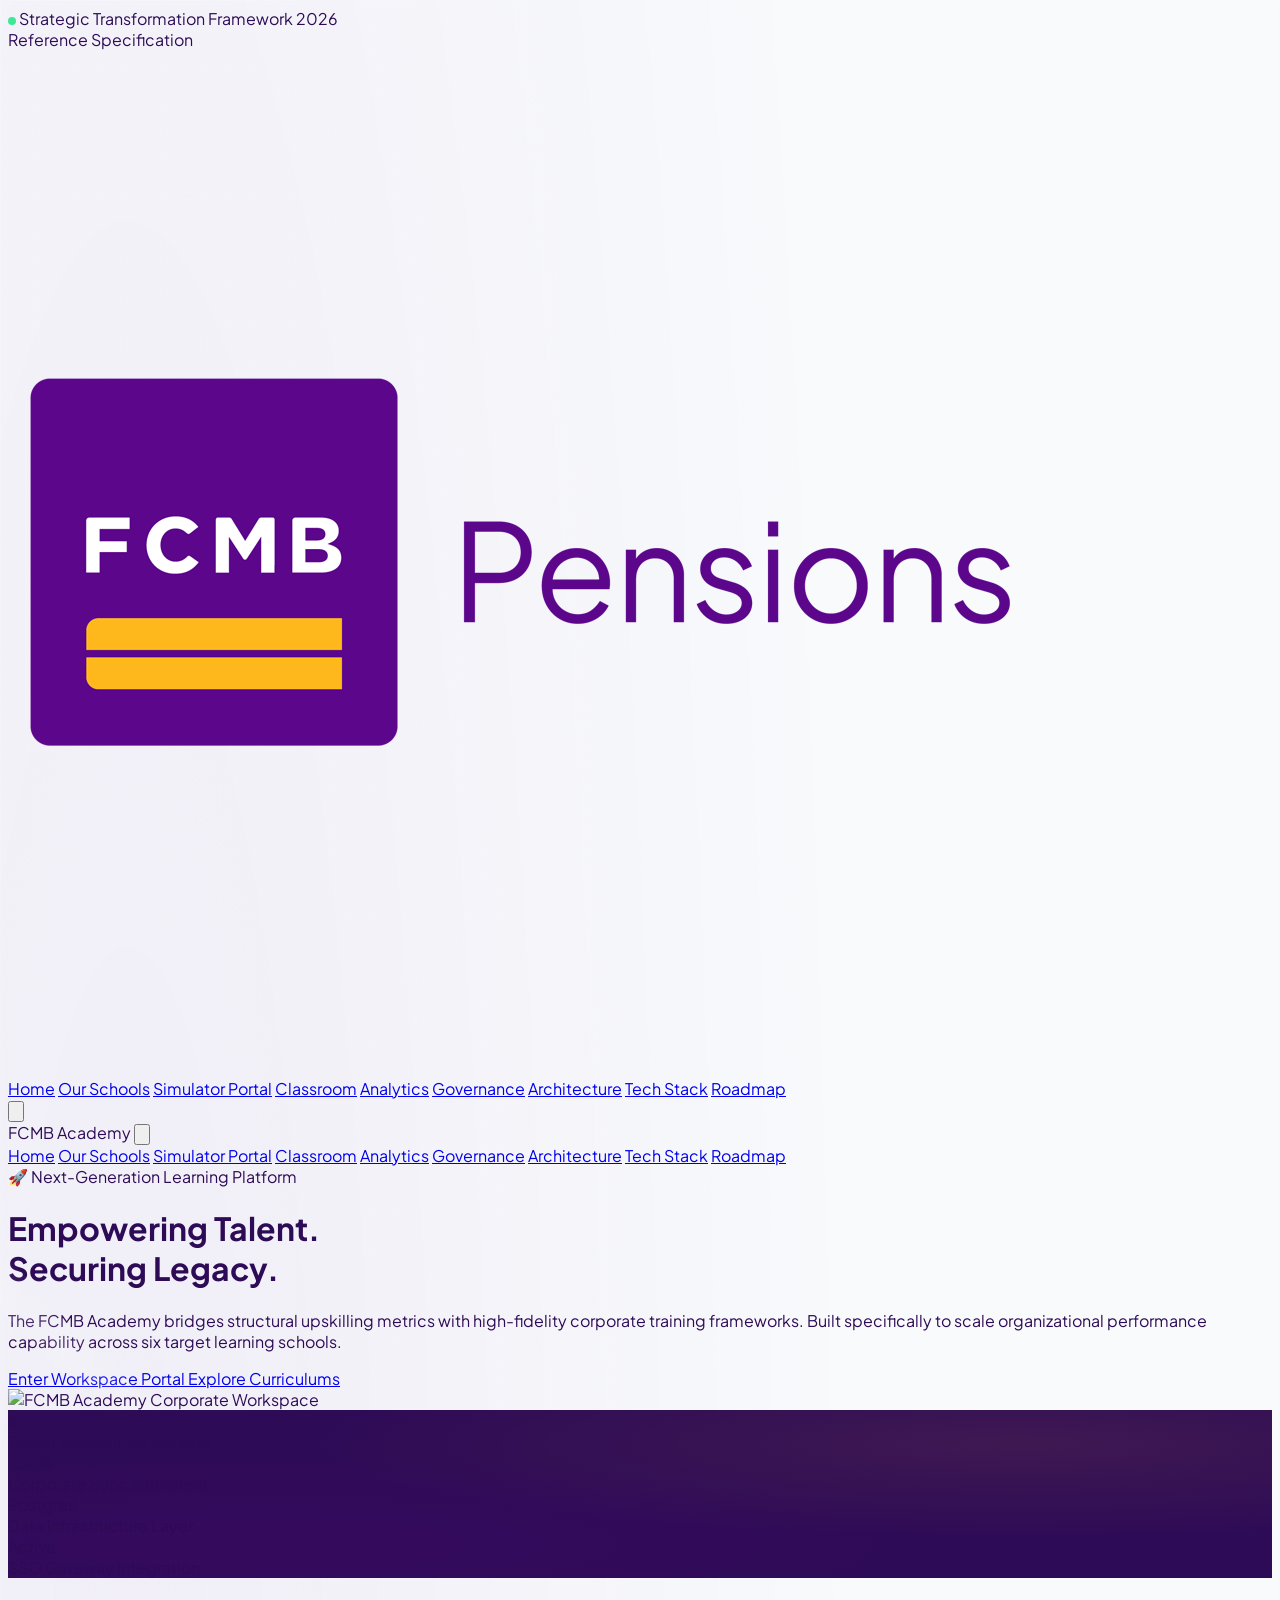
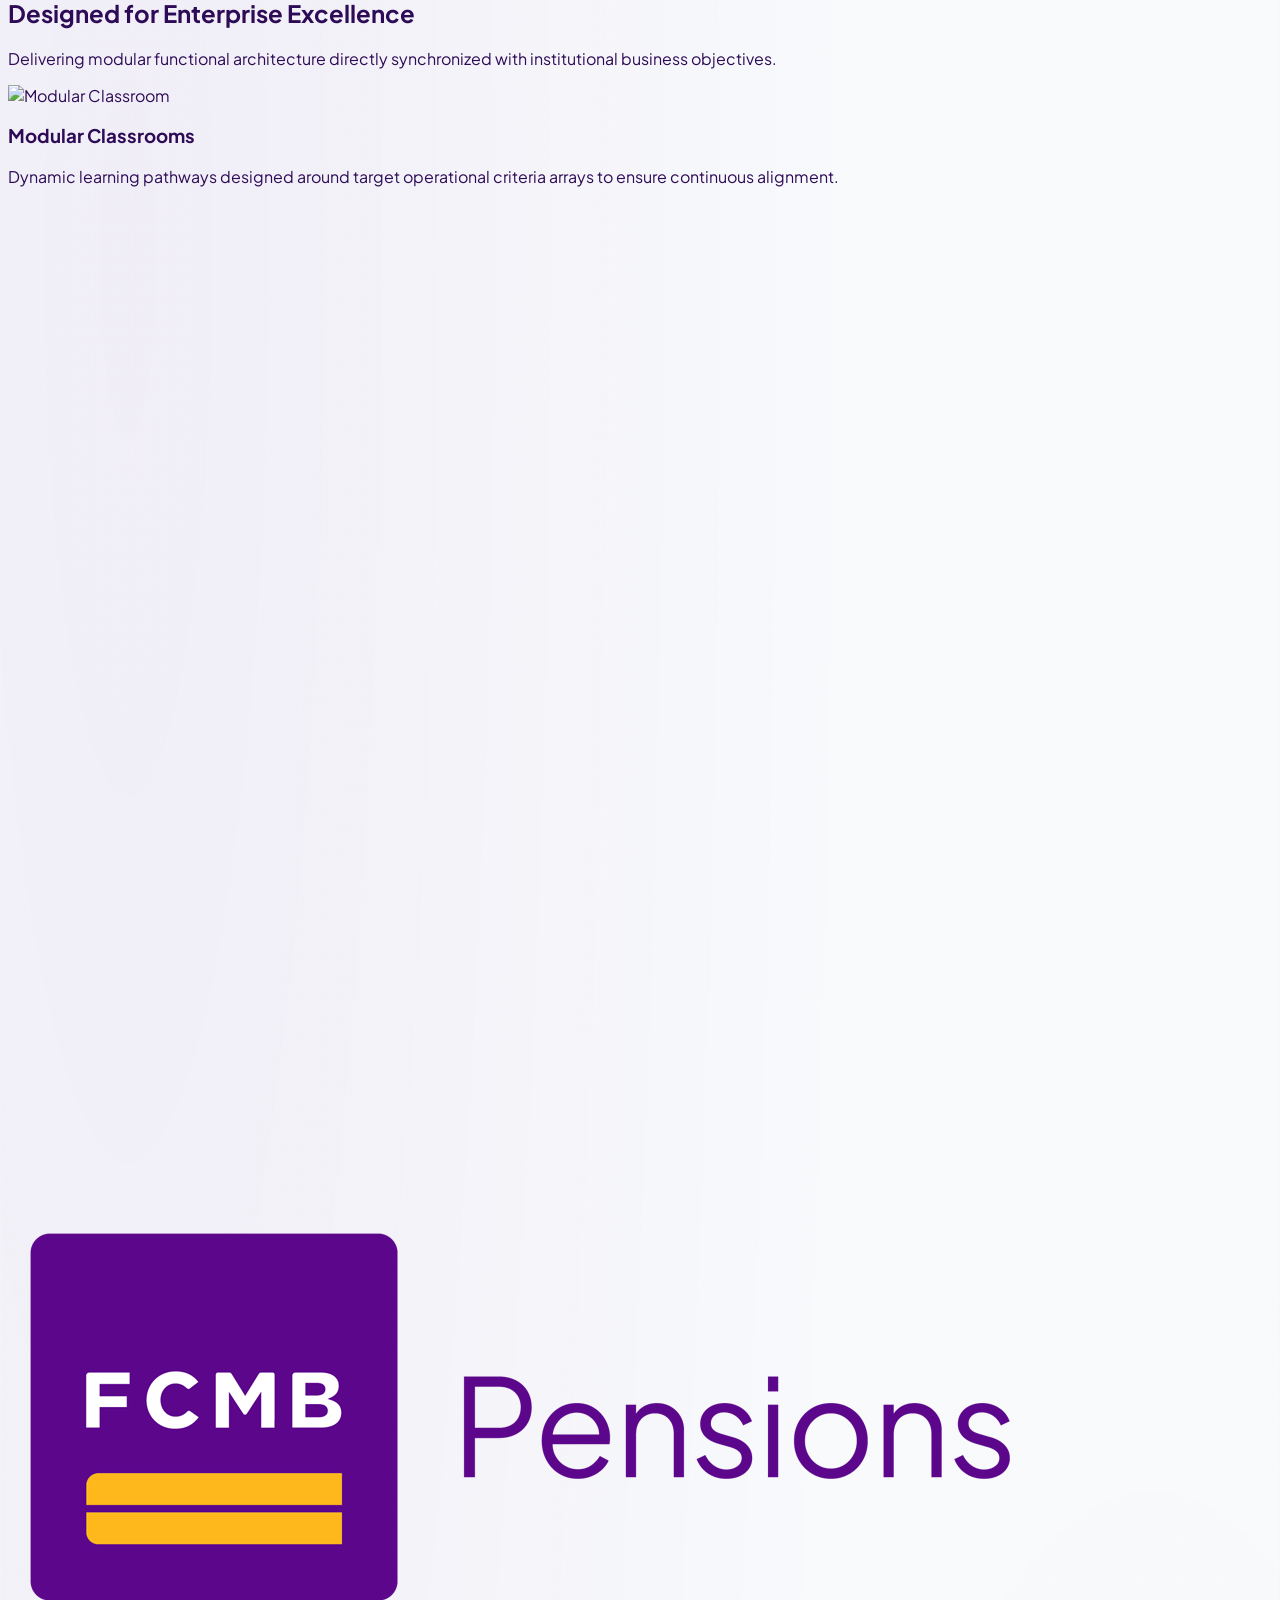
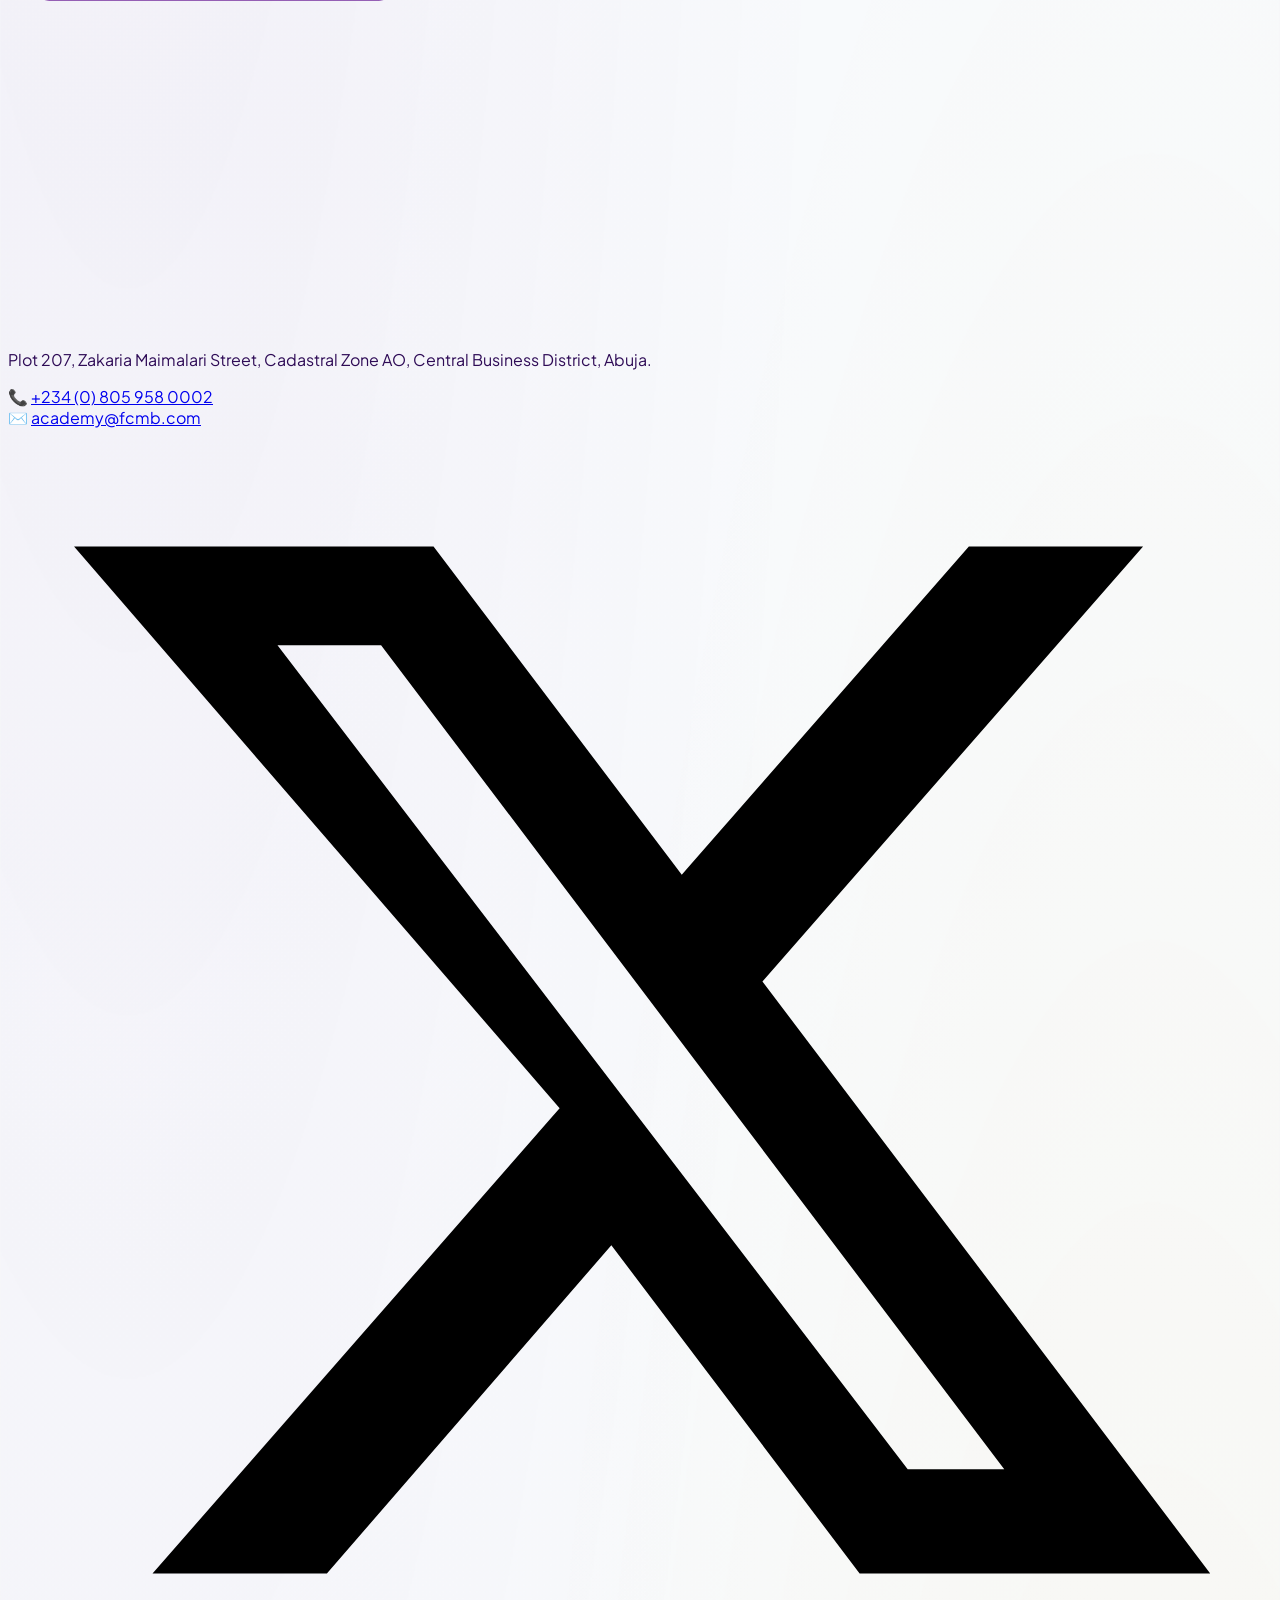
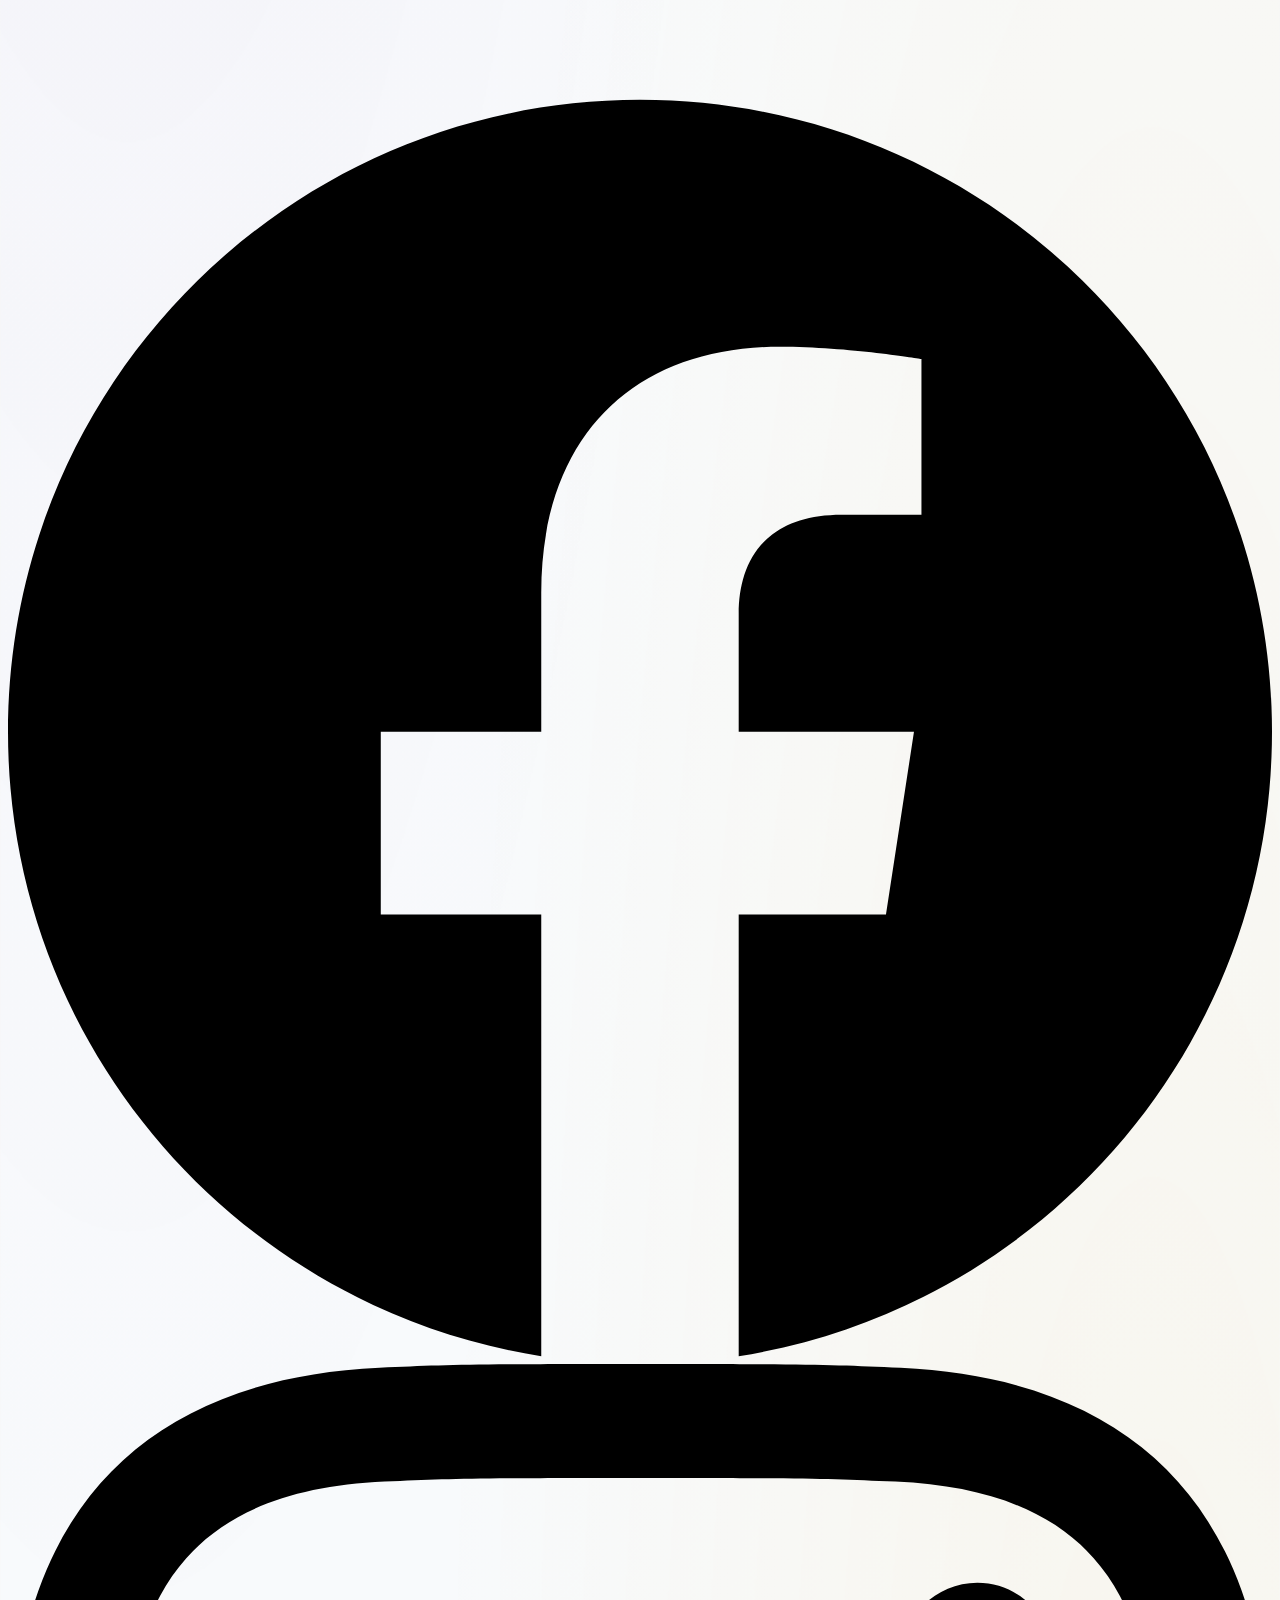
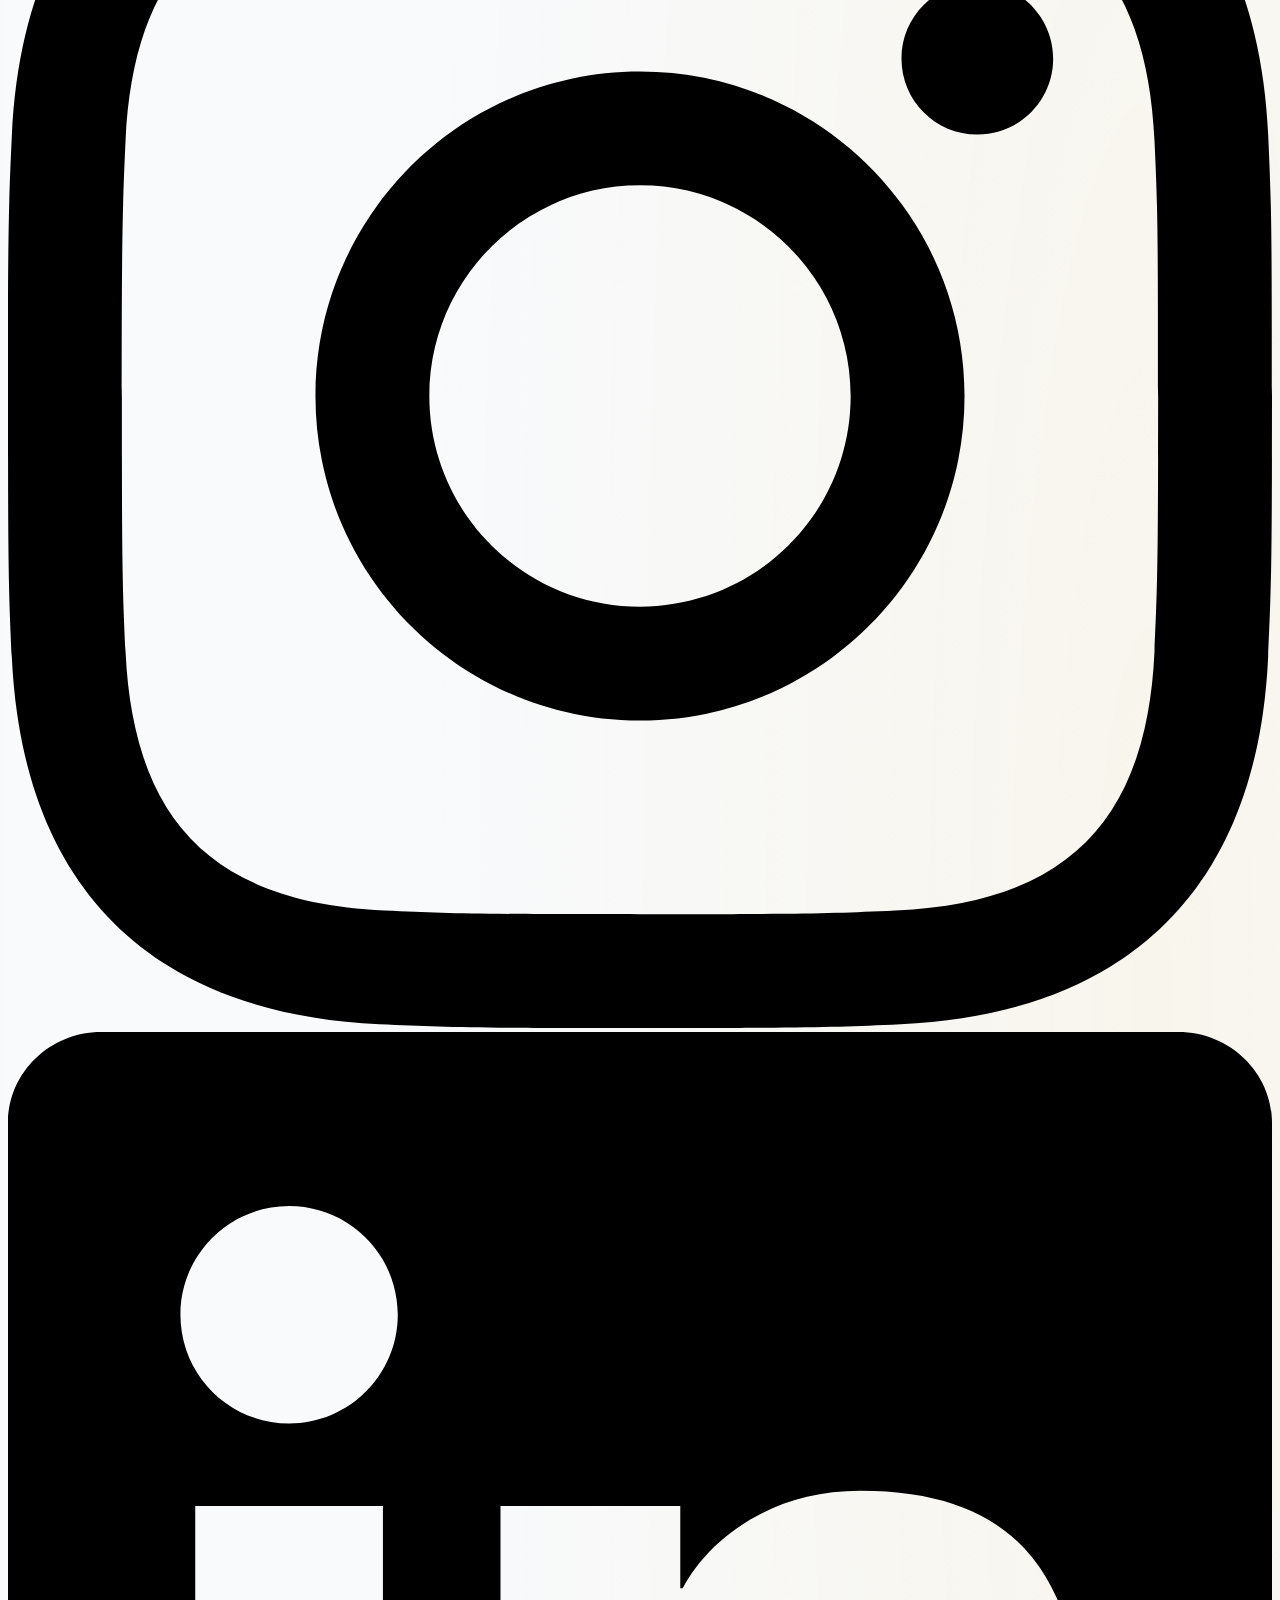
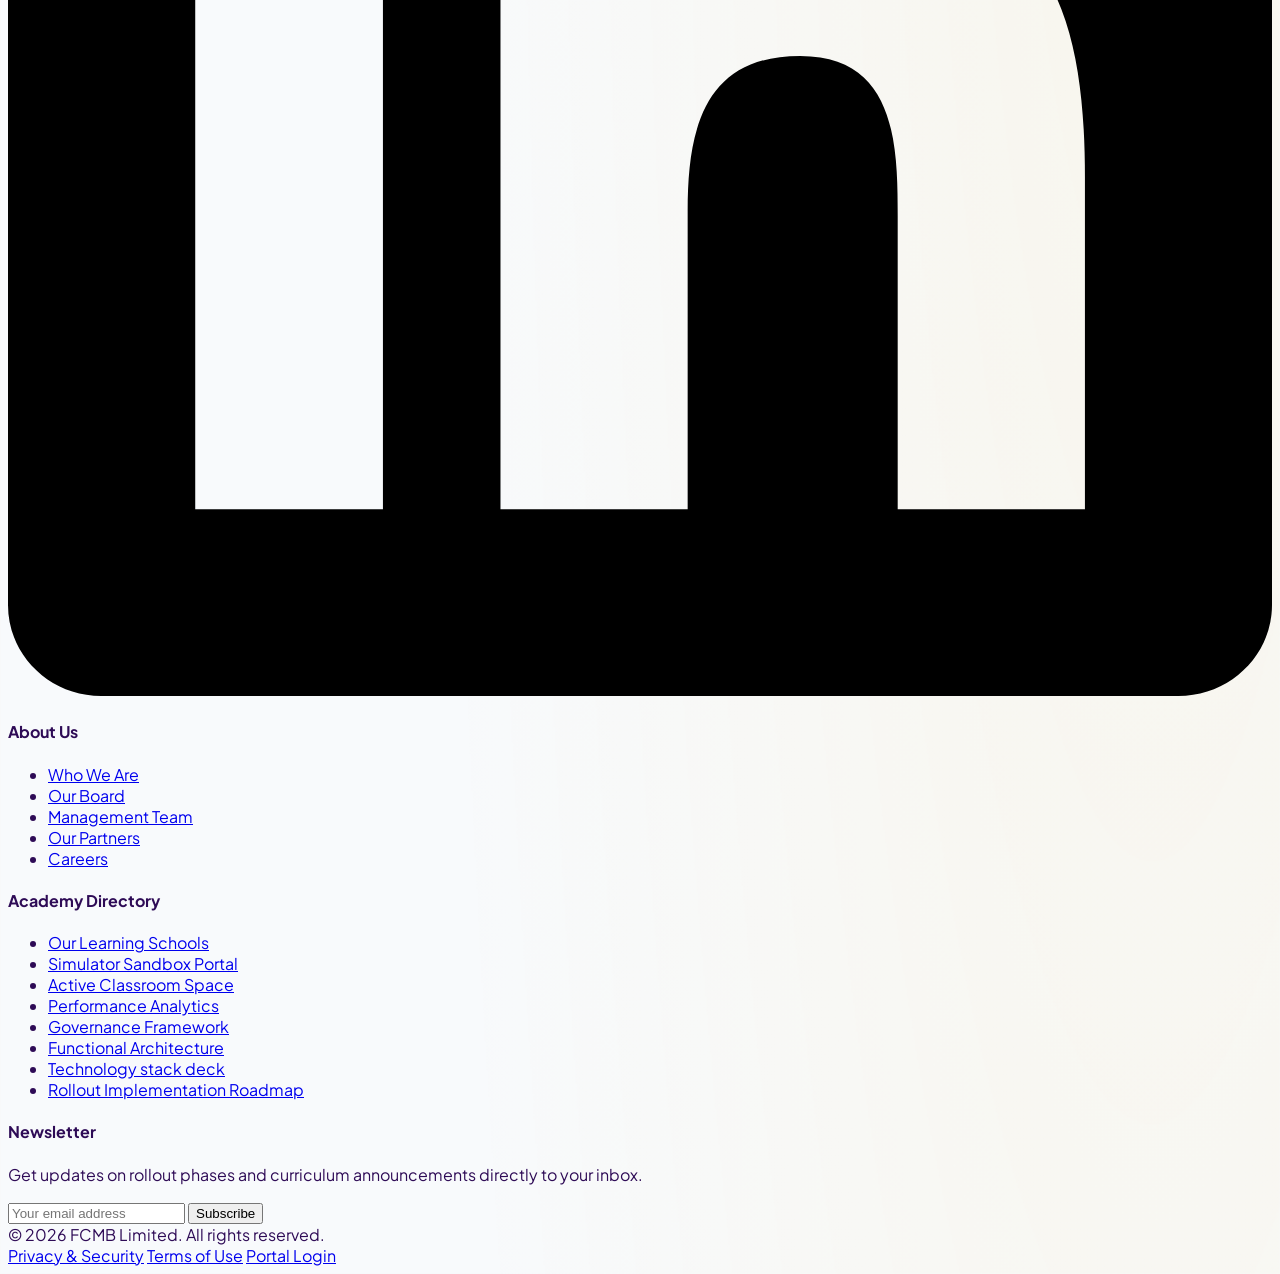
==== commit bf53643e: "Remove text description beside logo in header and footer" ====
--- a/index.html
+++ b/index.html
@@ -42,12 +42,8 @@
   <!-- Navigation Header -->
   <nav class="bg-white/90 backdrop-blur-md sticky top-0 z-50 border-b border-purple/10 shadow-sm shrink-0">
     <div class="max-w-7xl mx-auto px-6 py-4 flex items-center justify-between">
-      <a href="index.html" class="flex items-center gap-4">
+      <a href="index.html" class="flex items-center">
         <img src="assets/images/FCMBPensionsLogo.png" alt="FCMB Logo" class="h-[70px] w-auto">
-        <div class="flex flex-col border-l border-purple/20 pl-3.5">
-          <span class="font-extrabold text-base tracking-wider text-purple uppercase">FCMB Academy</span>
-          <span class="text-[10px] tracking-widest text-slate-400 font-bold uppercase -mt-0.5">Empowering Growth</span>
-        </div>
       </a>
       
       <!-- Desktop Links -->
@@ -239,13 +235,9 @@
       <div class="grid grid-cols-1 md:grid-cols-2 lg:grid-cols-12 gap-10">
         <!-- Brand & Contact -->
         <div class="lg:col-span-4 space-y-6">
-          <div class="flex items-center gap-3">
+          <div class="flex items-center">
             <div class="bg-white p-2 rounded-xl inline-flex items-center">
               <img src="assets/images/FCMBPensionsLogo.png" alt="FCMB Logo" class="h-[60px] w-auto">
-            </div>
-            <div class="flex flex-col border-l border-white/10 pl-3">
-              <span class="font-extrabold text-sm tracking-wider text-white uppercase">FCMB Academy</span>
-              <span class="text-[9px] tracking-widest text-slate-500 font-bold uppercase -mt-0.5">Empowering Growth</span>
             </div>
           </div>
           <p class="text-xs text-slate-500 leading-relaxed max-w-sm">
